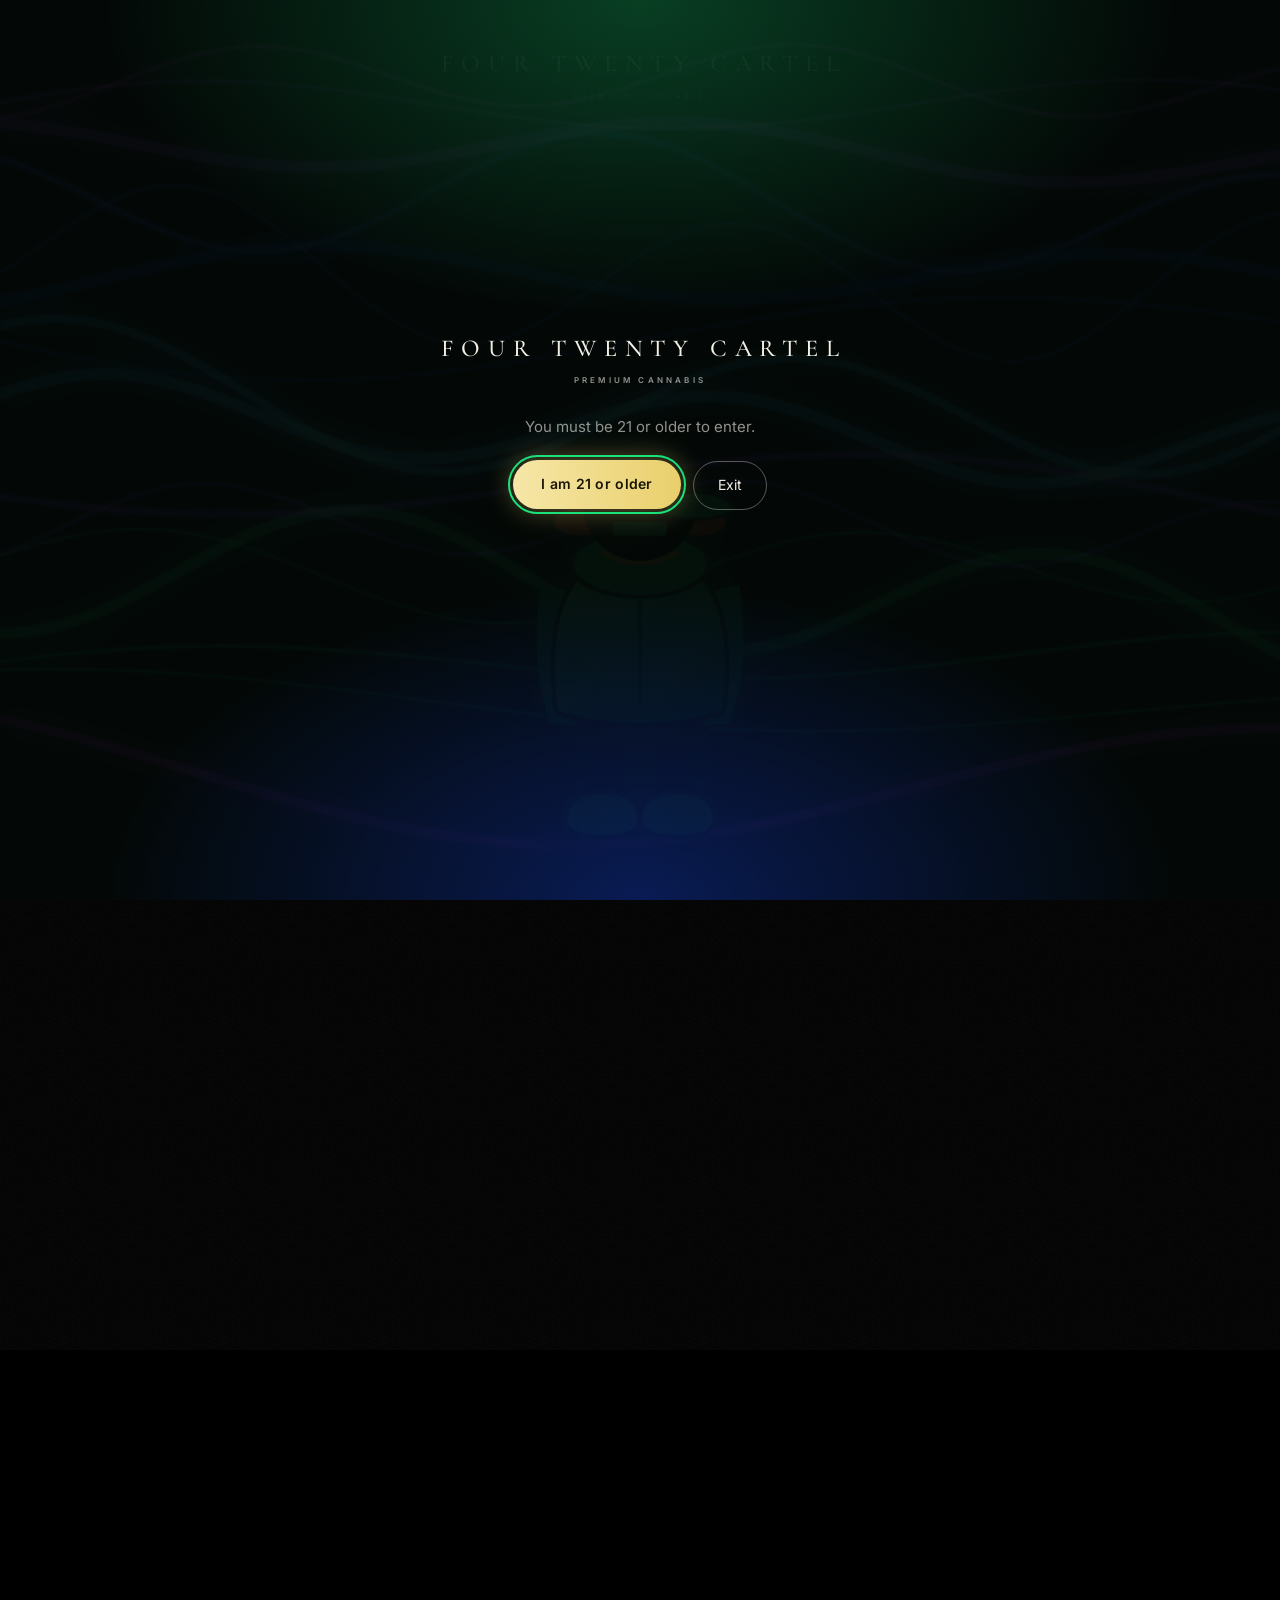
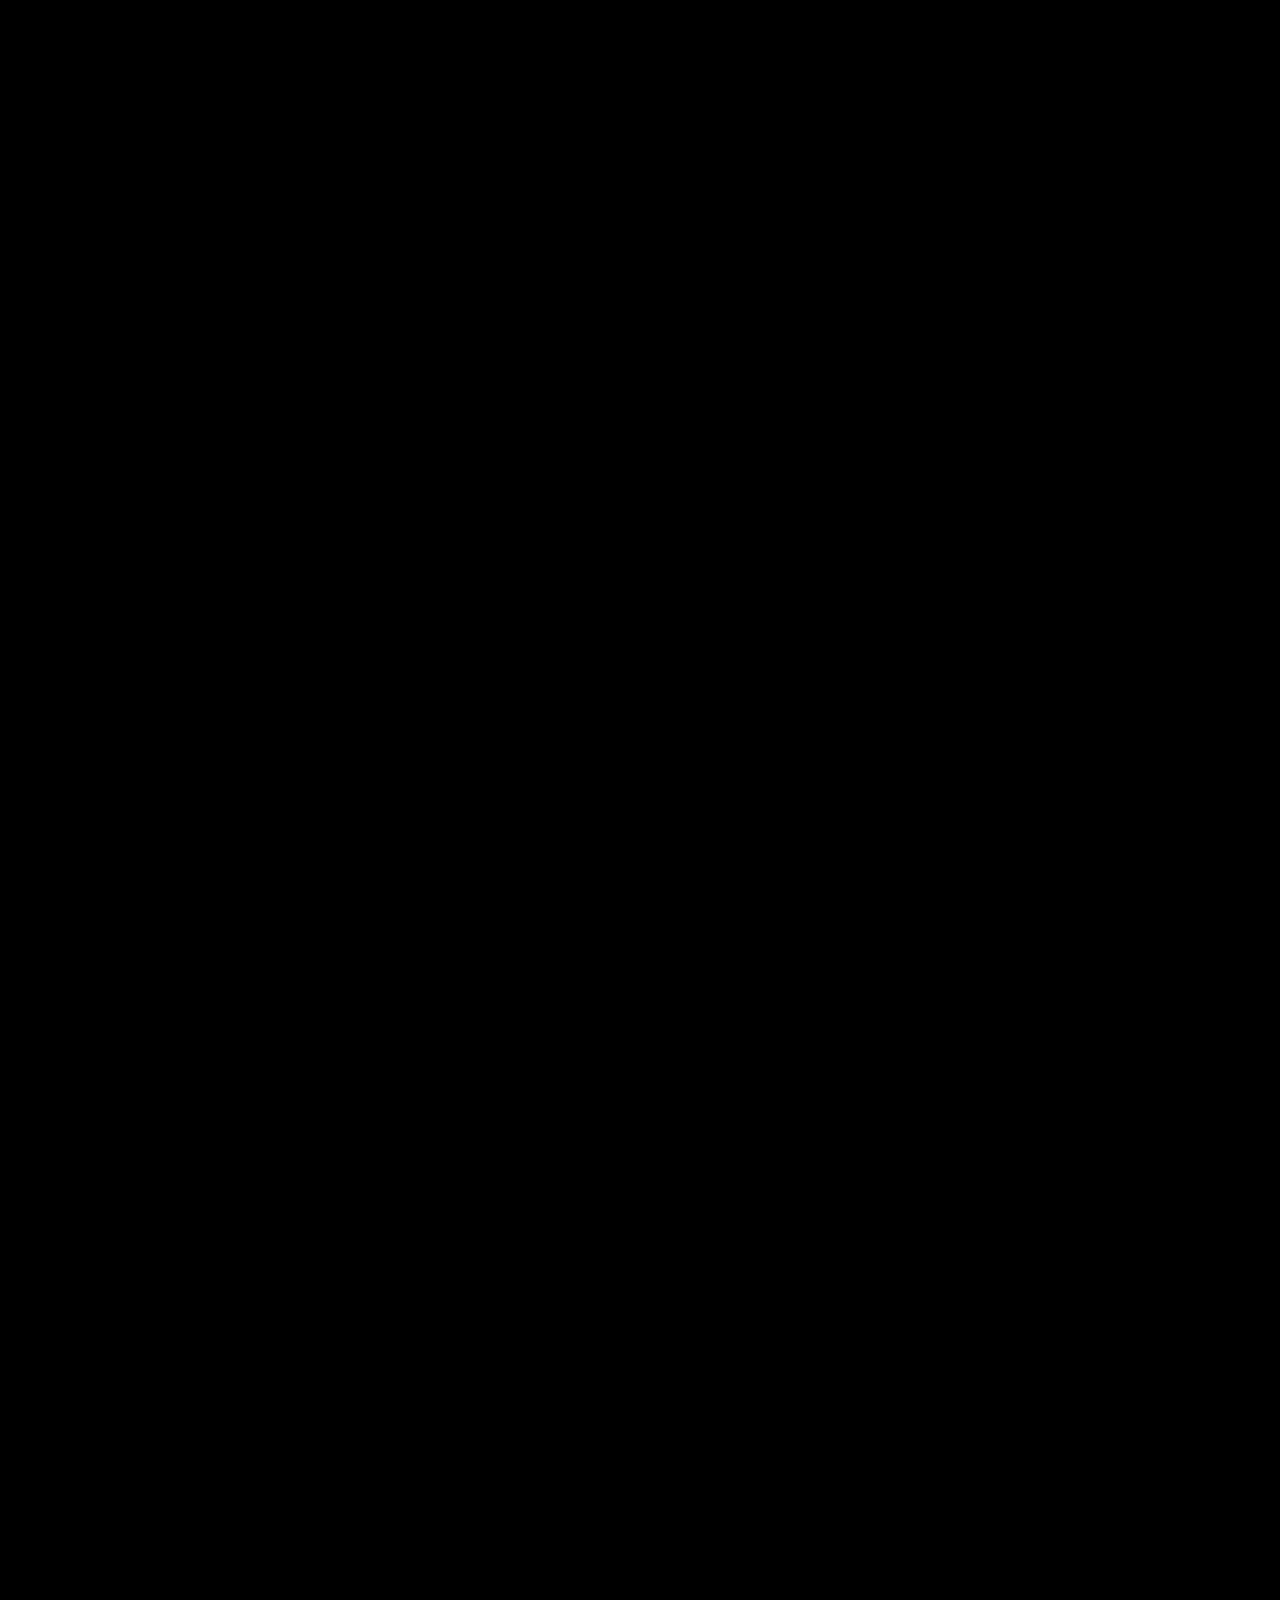
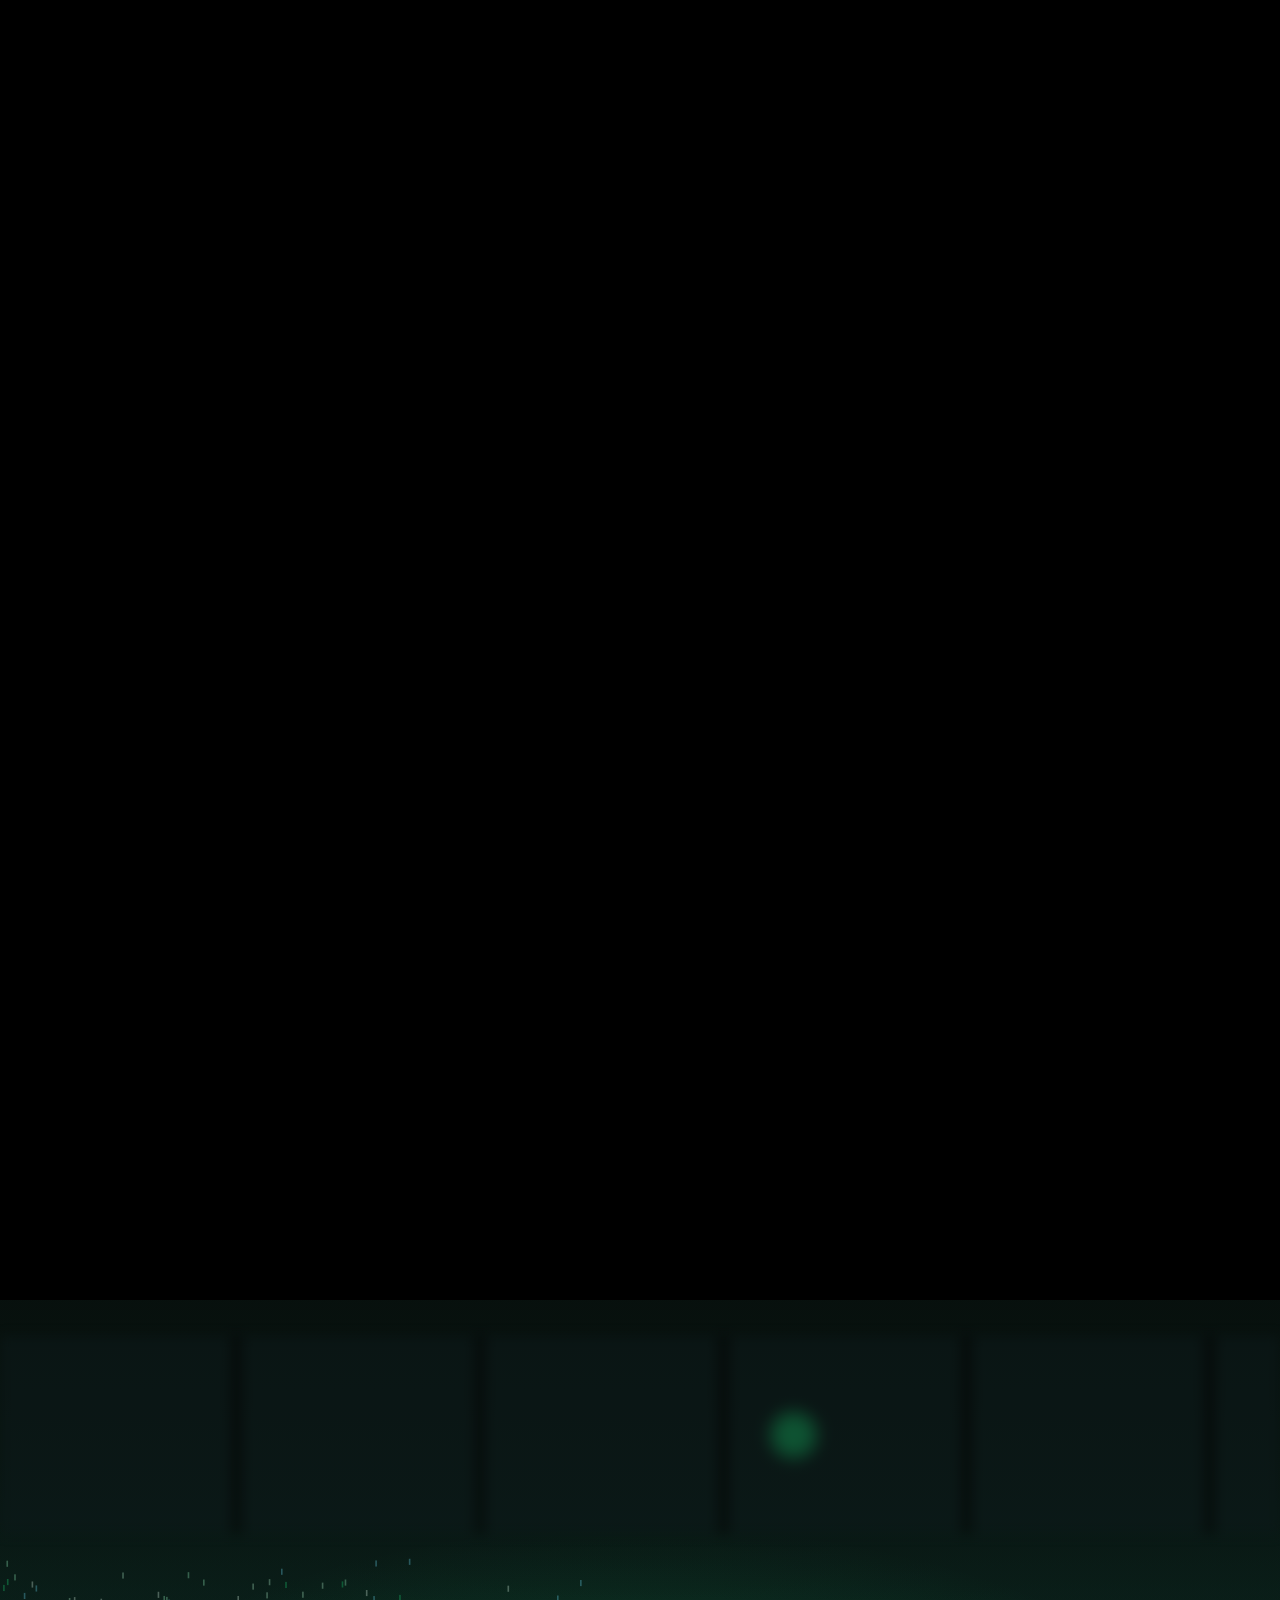
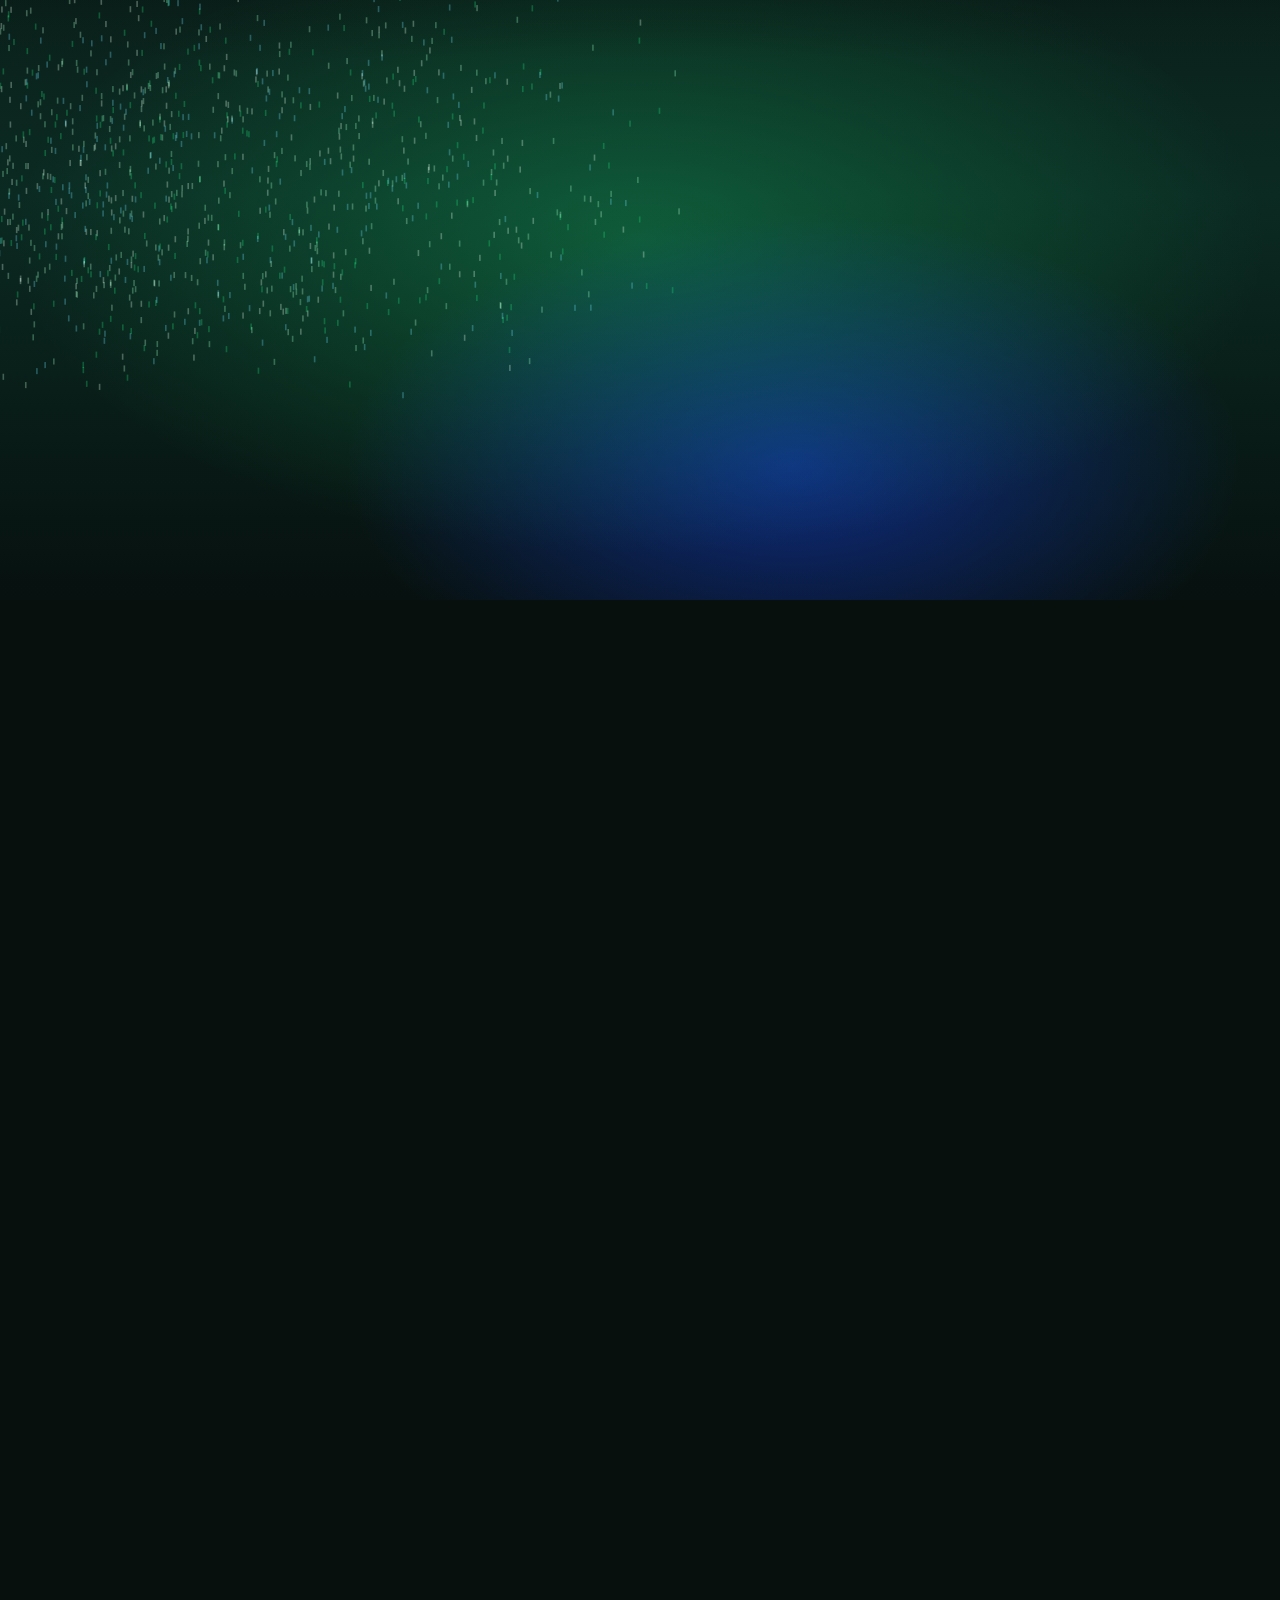
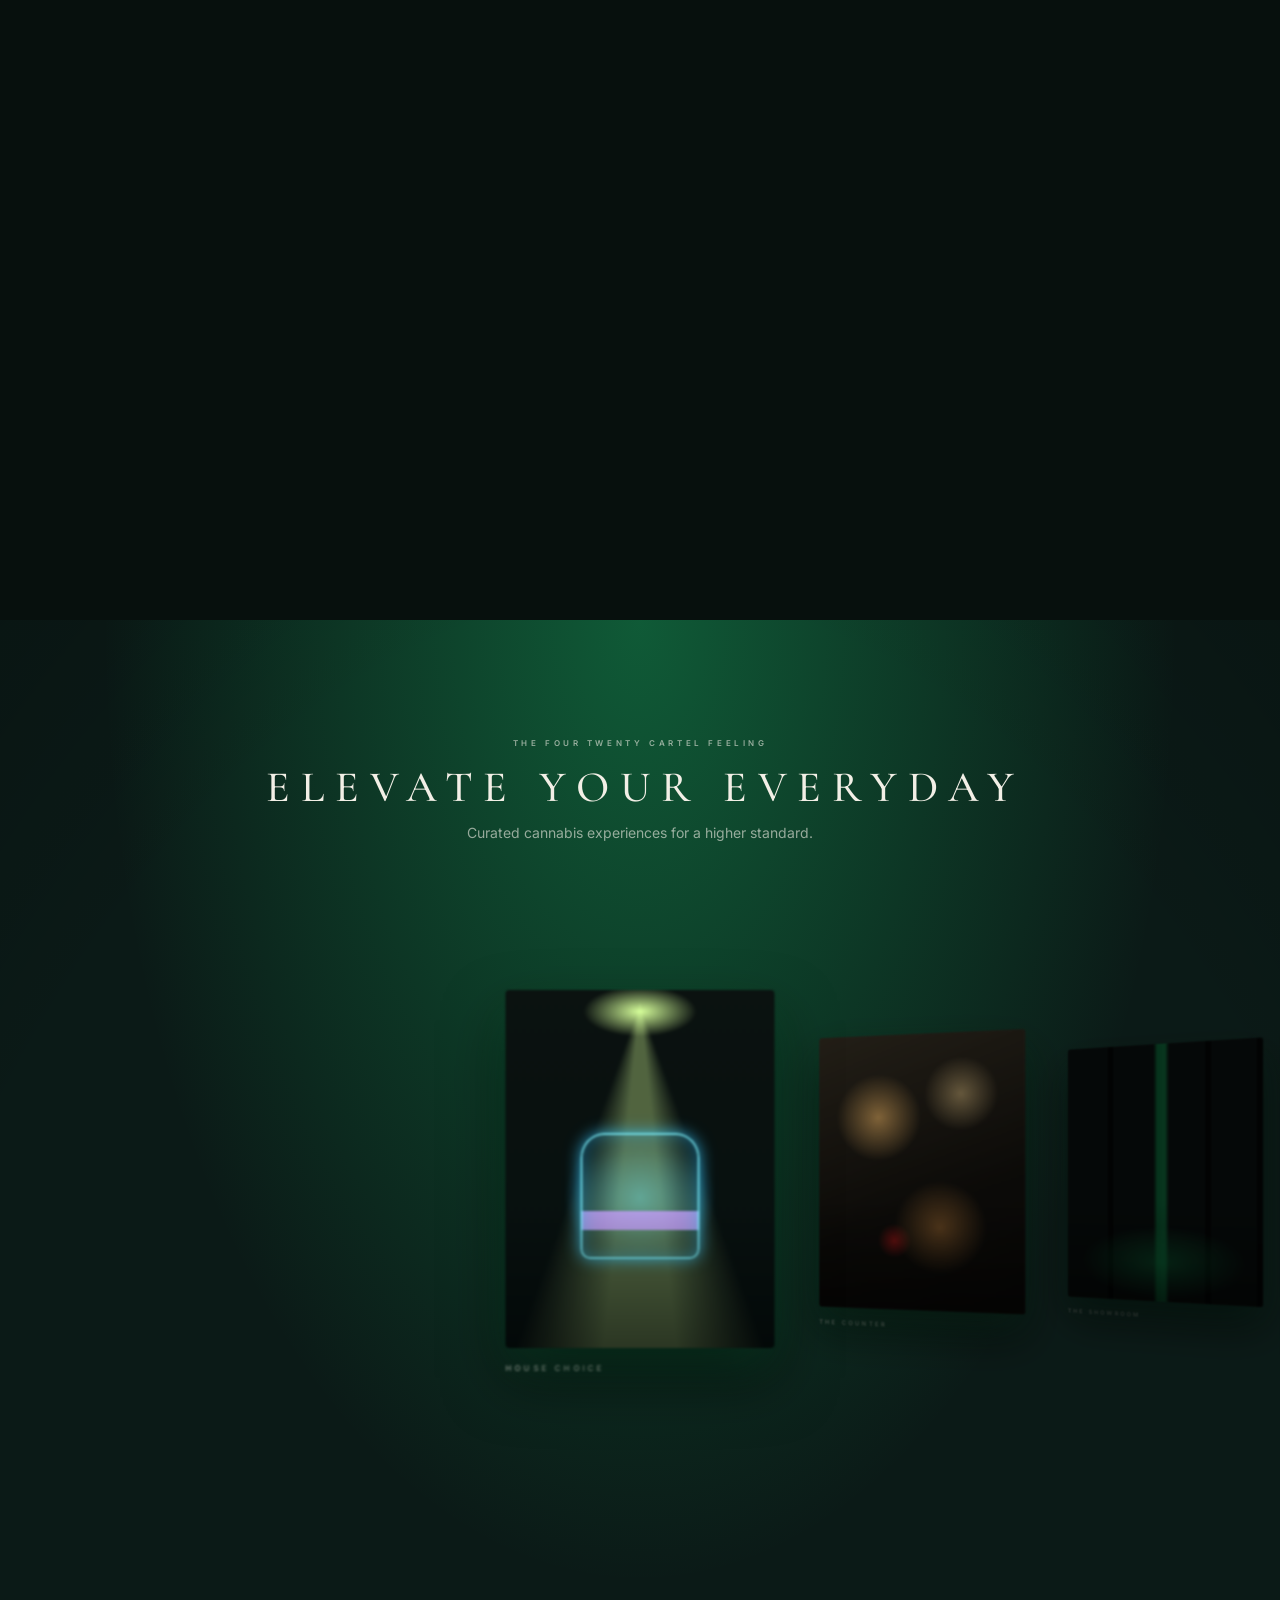
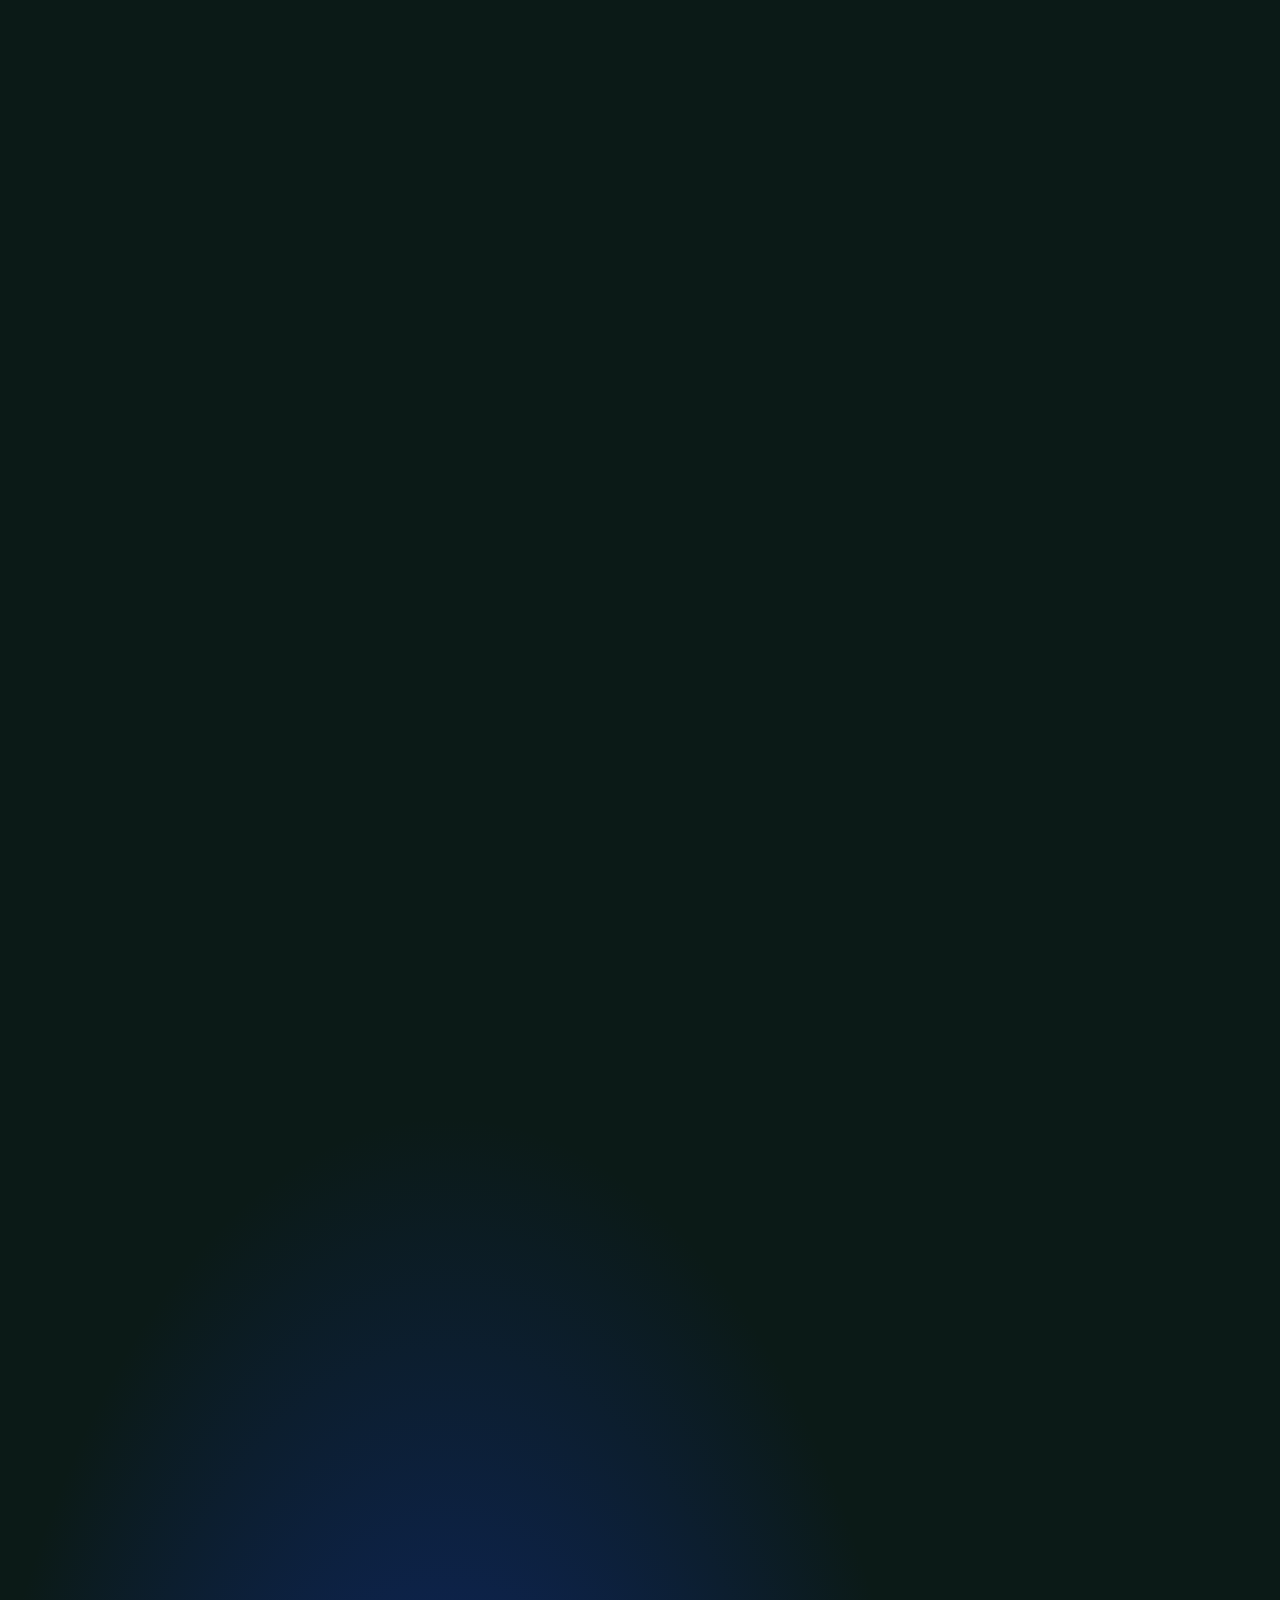
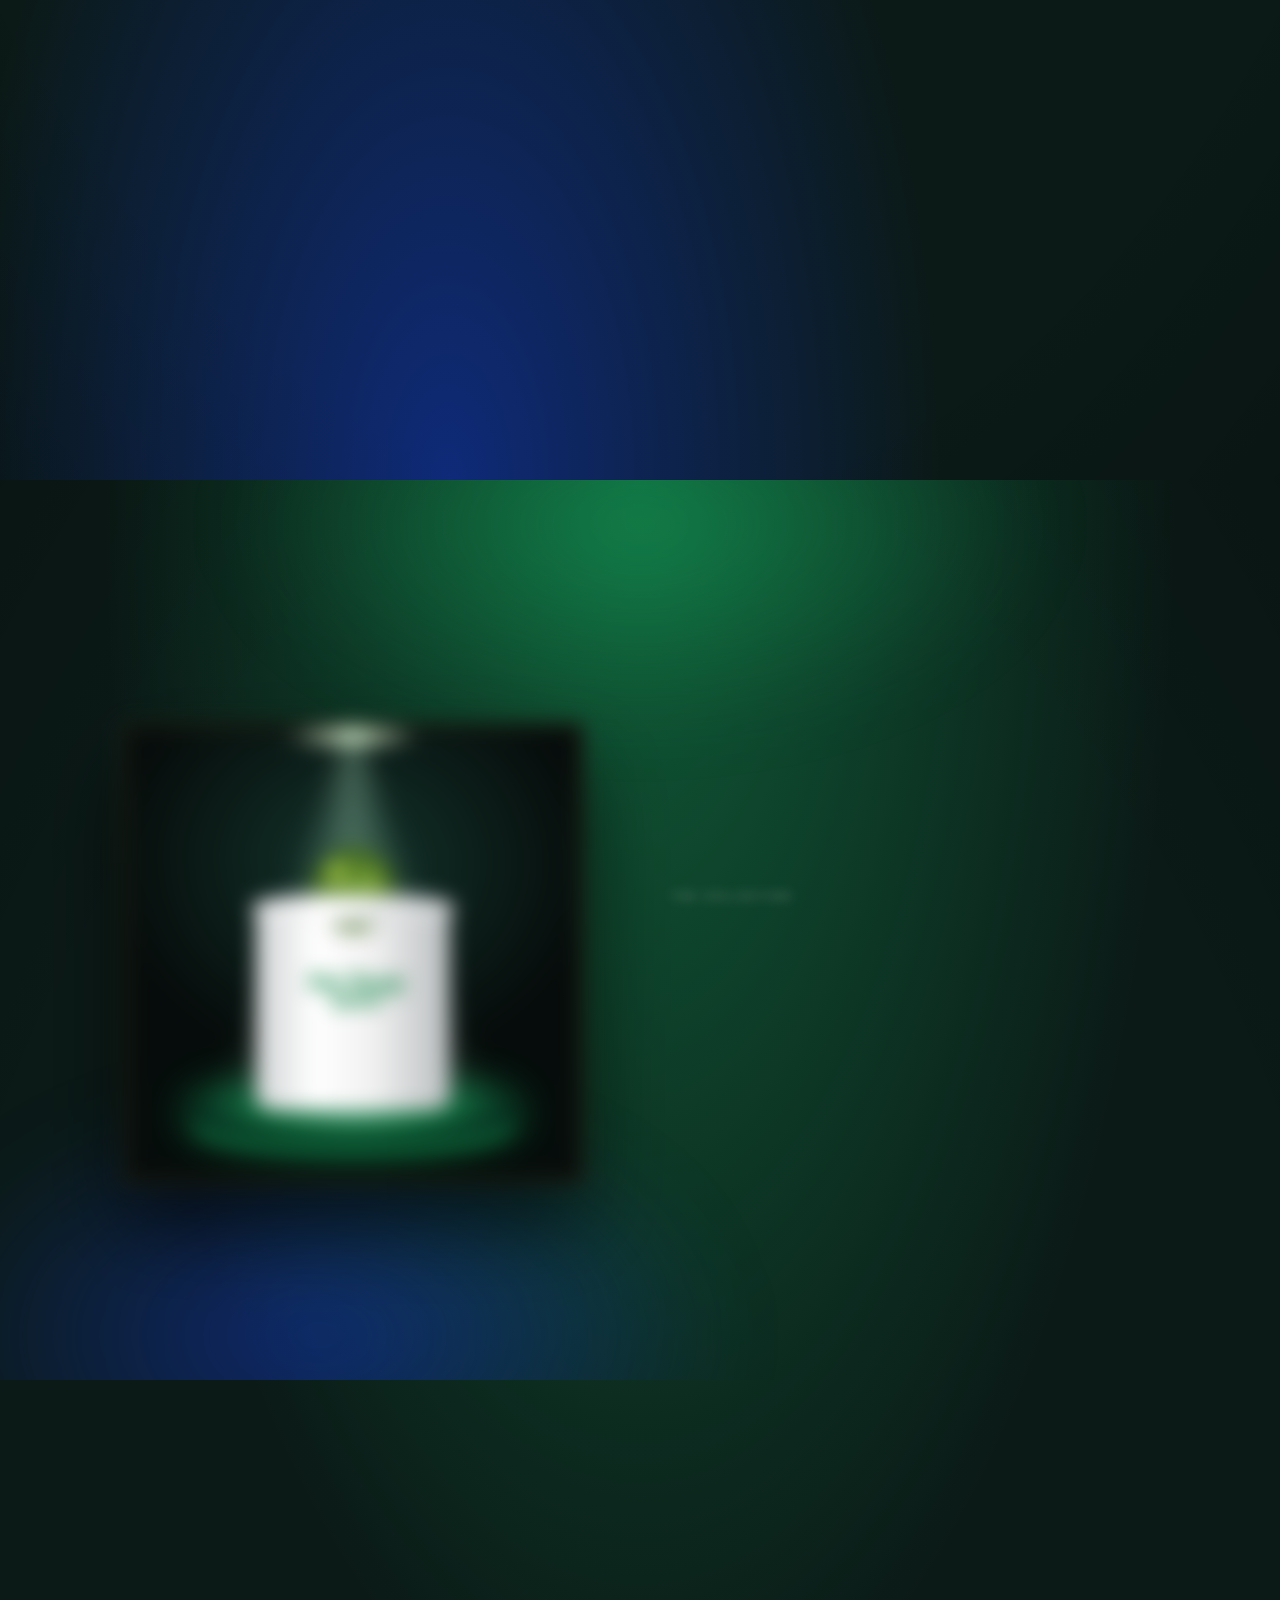
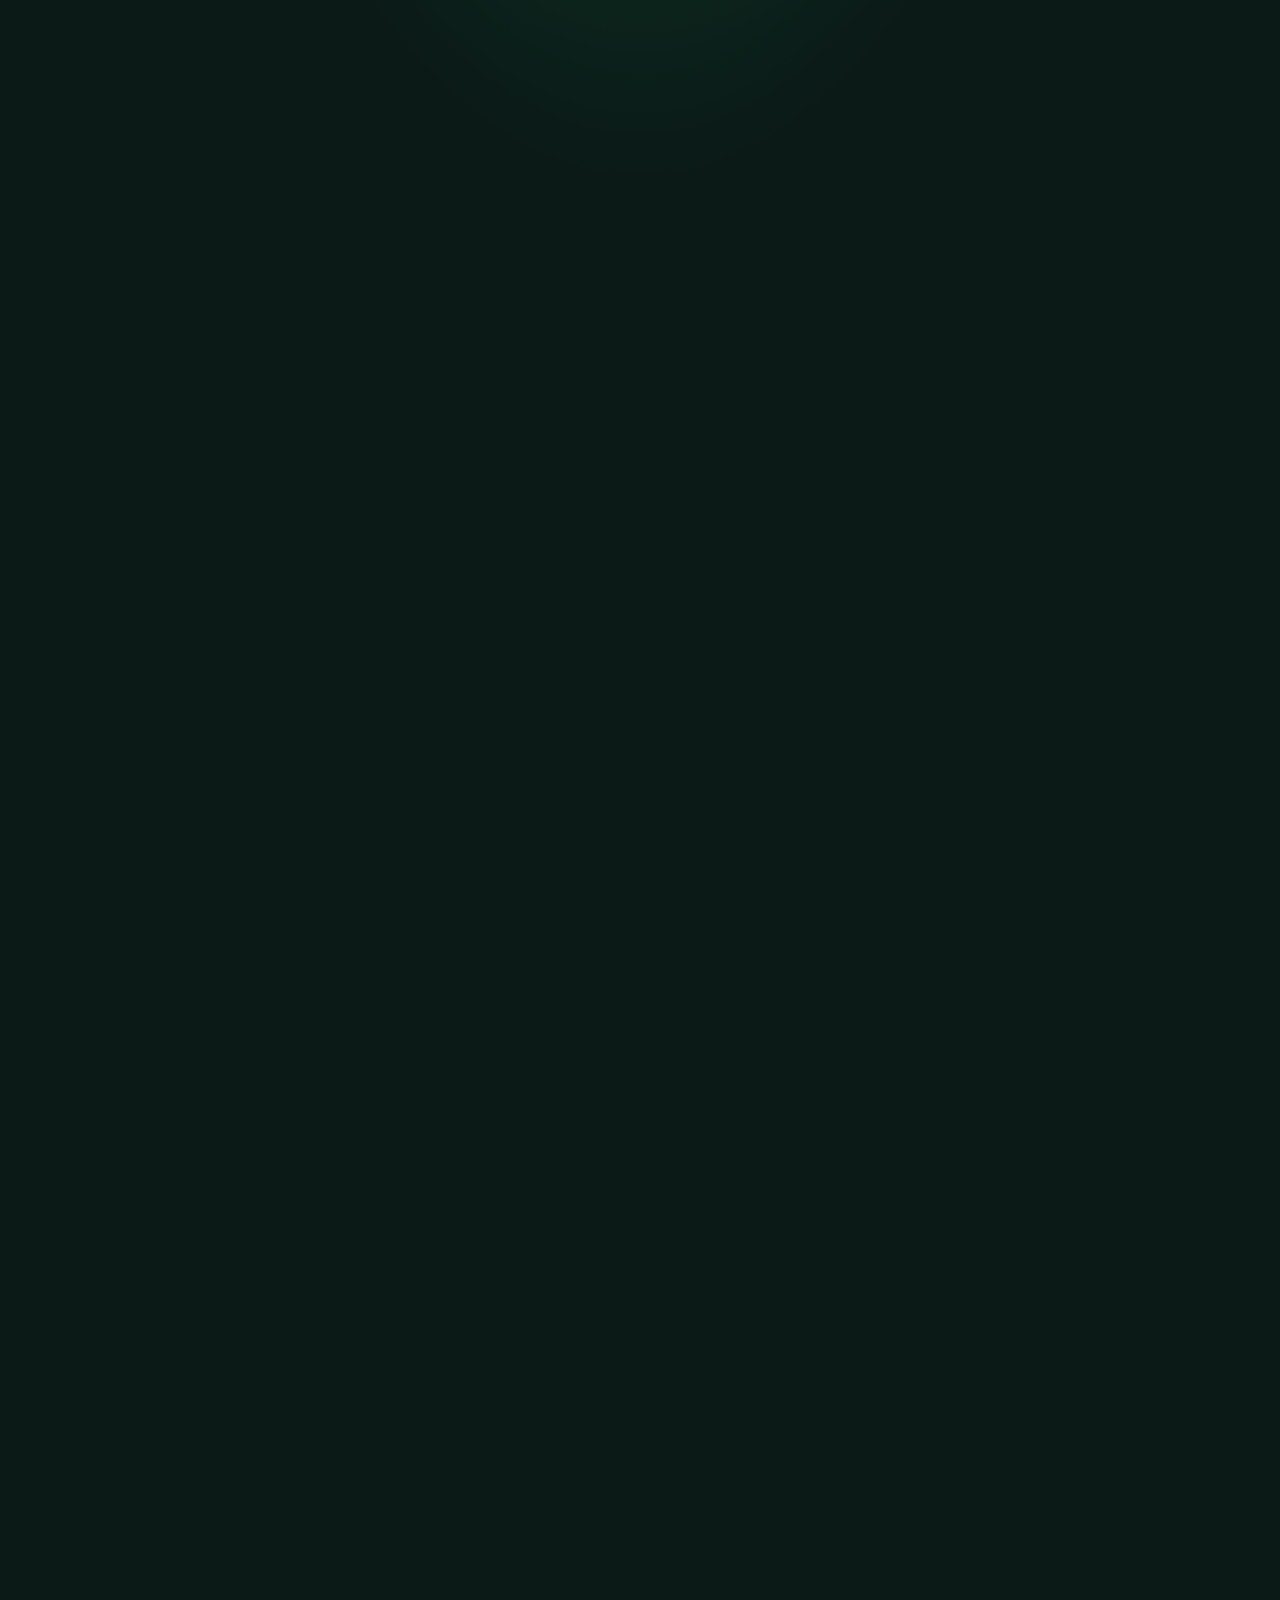
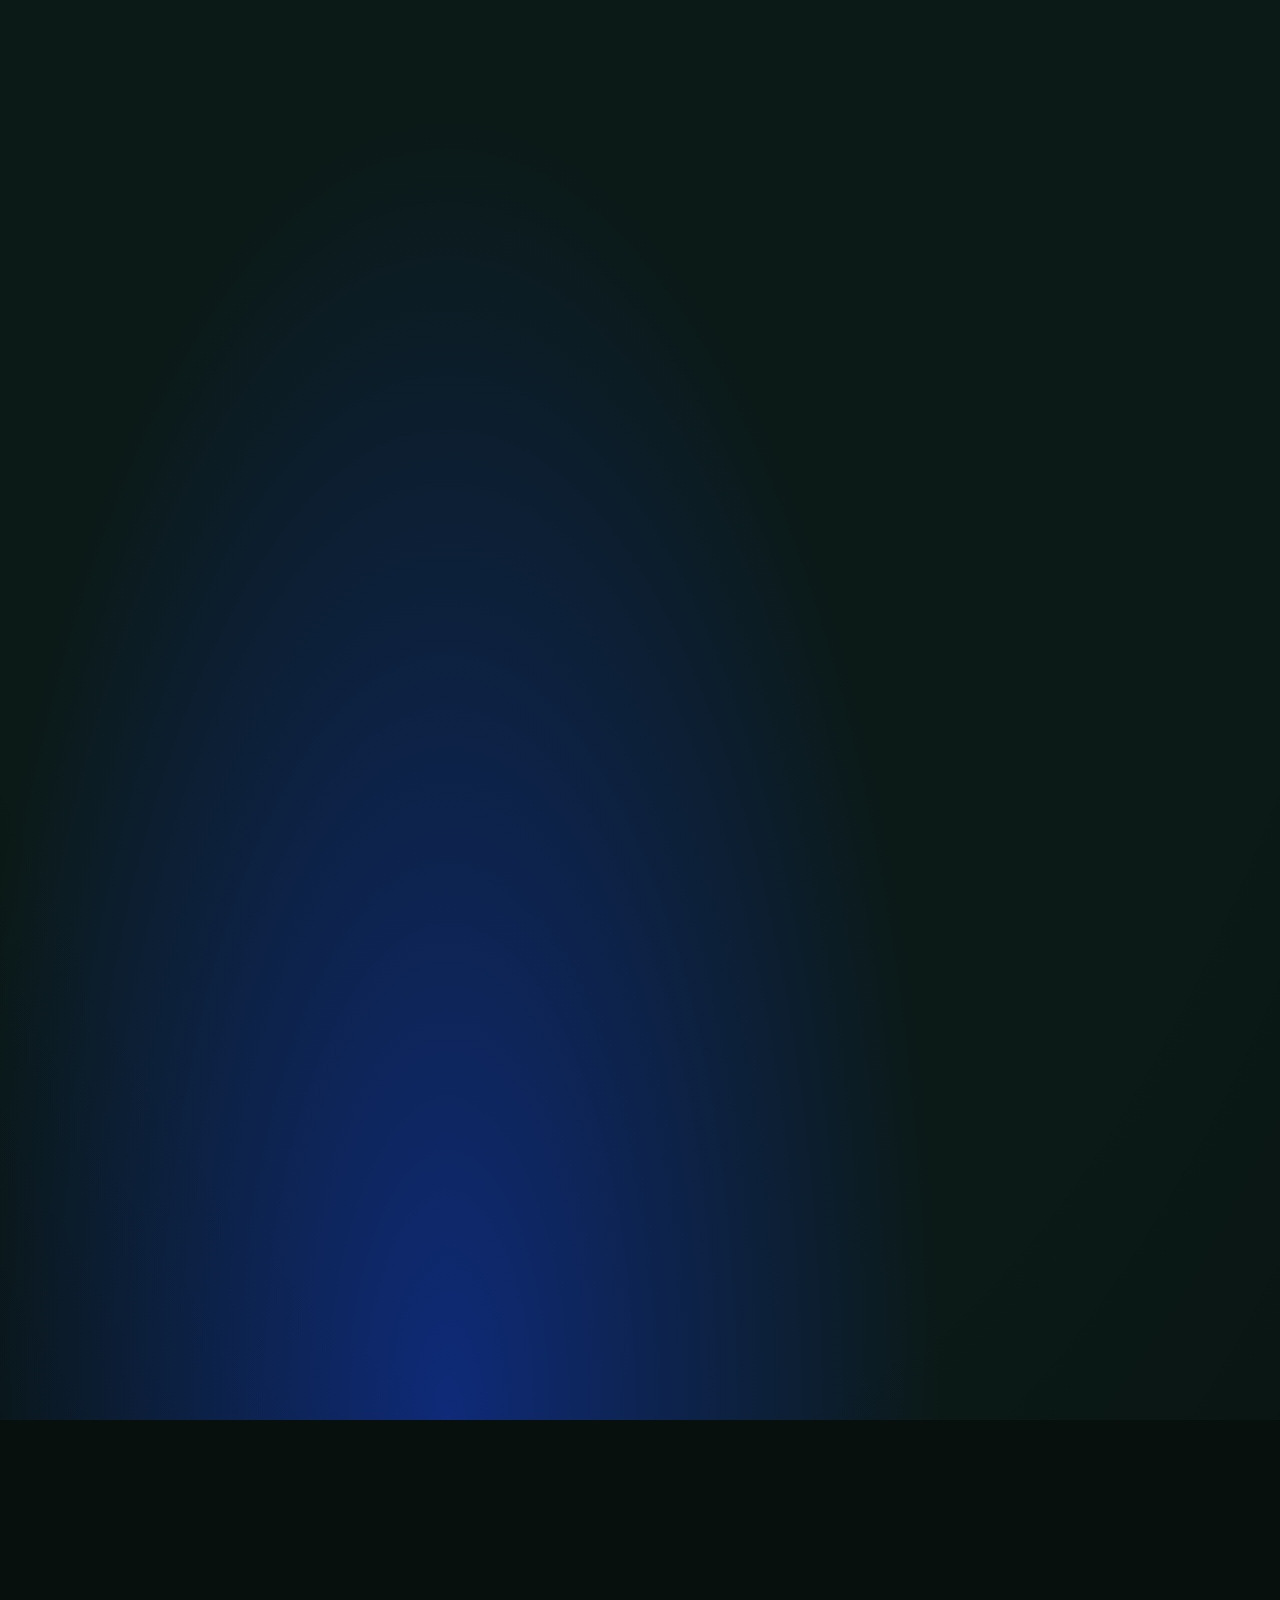
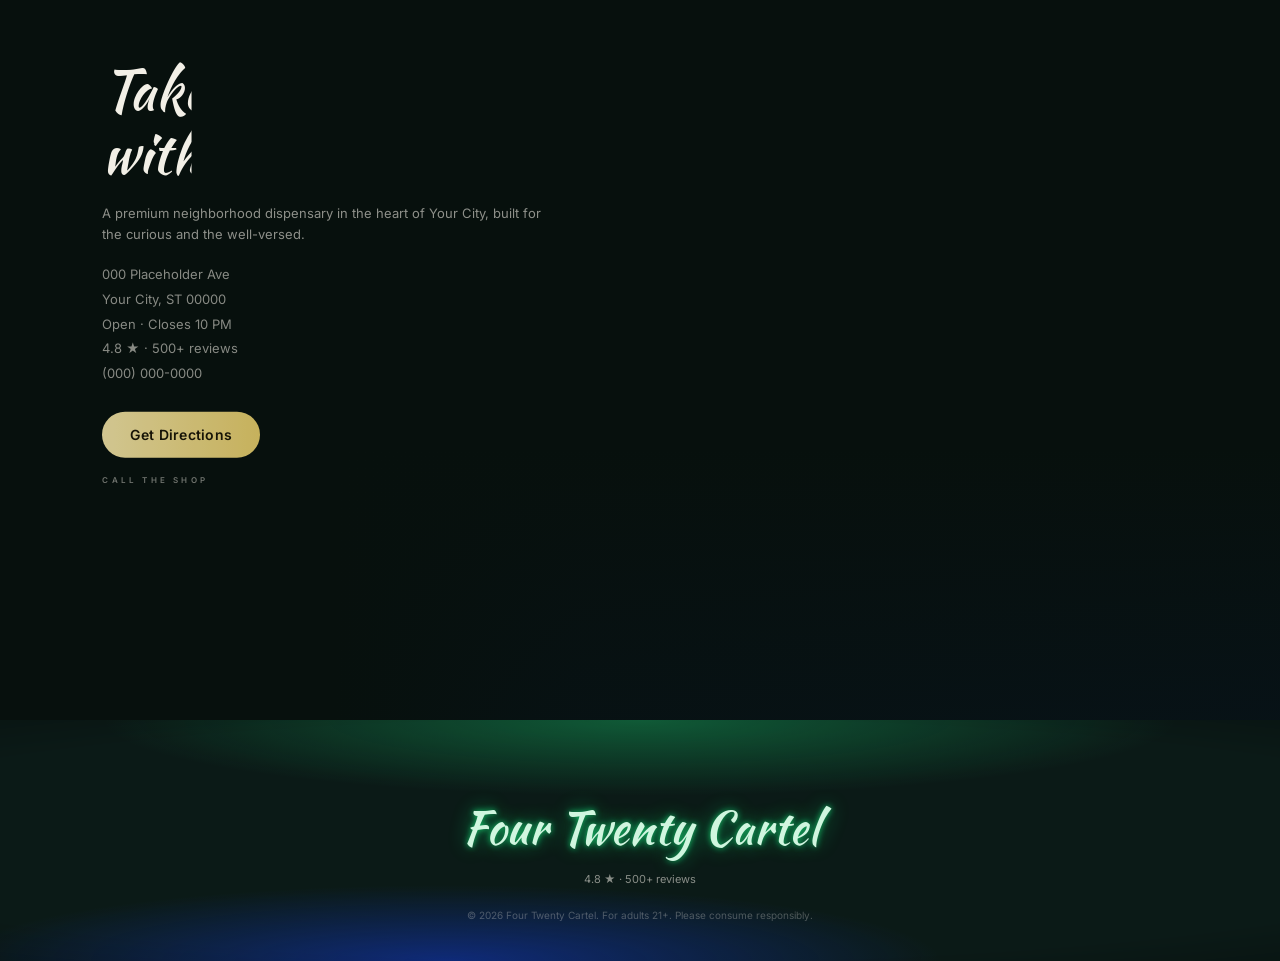
==== four-twenty-cartel/index.html @ 89bd8500 "Rename site to Four Twenty Cartel and fit longer brand name Co-Authored-By: Claude Opus 5.5 <noreply" ====
<!doctype html>
<html lang="en">
<head>
<meta charset="utf-8">
<meta name="viewport" content="width=device-width, initial-scale=1">
<title>Four Twenty Cartel — Premium Cannabis</title>
<meta name="description" content="Four Twenty Cartel — a premium neighborhood cannabis dispensary.">
<link rel="preconnect" href="https://fonts.googleapis.com">
<link rel="preconnect" href="https://fonts.gstatic.com" crossorigin>
<link href="https://fonts.googleapis.com/css2?family=Archivo+Black&family=Cormorant+Garamond:wght@500;600&family=Inter:wght@400;500;600&family=Kaushan+Script&display=swap" rel="stylesheet">
<link rel="stylesheet" href="style.css">
</head>
<body>

<!-- Reusable SVG symbols -->
<svg width="0" height="0" style="position:absolute" aria-hidden="true">
  <symbol id="leaf" viewBox="-60 -64 120 80">
    <g fill="none" stroke="currentColor" stroke-width="3" stroke-linejoin="round">
      <ellipse cx="0" cy="-15" rx="4.2" ry="15" transform="rotate(-78)"/>
      <ellipse cx="0" cy="-20" rx="5.6" ry="20" transform="rotate(-52)"/>
      <ellipse cx="0" cy="-24" rx="6.6" ry="24" transform="rotate(-26)"/>
      <ellipse cx="0" cy="-29" rx="7.4" ry="29"/>
      <ellipse cx="0" cy="-24" rx="6.6" ry="24" transform="rotate(26)"/>
      <ellipse cx="0" cy="-20" rx="5.6" ry="20" transform="rotate(52)"/>
      <ellipse cx="0" cy="-15" rx="4.2" ry="15" transform="rotate(78)"/>
      <path d="M0 0 L0 14"/>
    </g>
  </symbol>
</svg>

<div class="grain" aria-hidden="true"></div>

<!-- ============ AGE GATE ============ -->
<div class="agegate" id="agegate" role="dialog" aria-modal="true" aria-labelledby="ageTitle">
  <div class="agegate-card">
    <div class="wm" id="ageTitle">FOUR TWENTY CARTEL</div>
    <div class="tag">PREMIUM CANNABIS</div>
    <p>You must be 21 or older to enter.</p>
    <div class="agegate-actions">
      <button class="pill" id="ageYes">I am 21 or older</button>
      <button class="ghost" id="ageNo">Exit</button>
    </div>
    <p class="agegate-msg" id="ageMsg" aria-live="polite"></p>
  </div>
</div>

<!-- ============ TOP BAR (appears after hero) ============ -->
<nav class="topbar" id="topbar" aria-label="Main">
  <a href="#top" class="wm small">FOUR TWENTY CARTEL</a>
  <div class="topbar-links">
    <a href="#collection">Menu</a>
    <a href="#visit">Visit</a>
    <a href="tel:0000000000">Call</a>
  </div>
</nav>

<main id="top">

<!-- ============ 1. HERO ============ -->
<section class="hero" id="hero" aria-label="Four Twenty Cartel">
  <div class="sticky">
    <div class="scene" id="scene">

      <!-- Street scene (revealed through the portal). Drop assets/storefront.jpg to replace the illustrated storefront. -->
      <div class="street" id="street" data-img="assets/storefront.jpg">
        <div class="sky"></div>
        <div class="trees"><span></span><span></span><span></span><span></span></div>
        <div class="building">
          <div class="awning"></div>
          <div class="fascia">
            <div class="sign">Four Twenty Cartel</div>
            <div class="addr">000 PLACEHOLDER AVE, YOUR CITY</div>
          </div>
          <div class="storefront">
            <div class="win">
              <span class="neon-script">420<br>Cartel</span>
              <svg class="neon-leaf"><use href="#leaf"/></svg>
            </div>
            <div class="door"><span></span></div>
            <div class="win">
              <span class="neon-script">420<br>Cartel</span>
              <svg class="neon-leaf"><use href="#leaf"/></svg>
            </div>
          </div>
        </div>
        <div class="sidewalk"></div>
        <div class="car car-l"></div>
        <div class="car car-r"></div>
        <div class="dusk" id="dusk"></div>
      </div>

      <canvas id="aurora" aria-hidden="true"></canvas>

      <!-- Mascot. Drop assets/mascot.png (transparent) to replace the illustrated stand-in. -->
      <div class="mascot" id="mascot">
        <div class="mascot-art" data-img="assets/mascot.png">
          <svg class="mascot-svg" viewBox="0 0 200 300" aria-hidden="true">
            <defs>
              <linearGradient id="hood" x1="0" y1="0" x2="1" y2="1">
                <stop offset="0" stop-color="#3dff96"/><stop offset="1" stop-color="#0c9a4e"/>
              </linearGradient>
              <radialGradient id="cap" cx=".35" cy=".3" r=".8">
                <stop offset="0" stop-color="#3a3a3a"/><stop offset="1" stop-color="#050505"/>
              </radialGradient>
            </defs>
            <ellipse cx="100" cy="292" rx="70" ry="7" fill="#000" opacity=".45"/>
            <rect x="64" y="212" width="26" height="62" rx="8" fill="#141414"/>
            <rect x="110" y="212" width="26" height="62" rx="8" fill="#141414"/>
            <path d="M50 276 q0-18 26-18 q24 0 24 18 q0 12-25 12 q-25 0-25-12z" fill="#19e27a" stroke="#06331c" stroke-width="3"/>
            <path d="M100 276 q0-18 26-18 q24 0 24 18 q0 12-25 12 q-25 0-25-12z" fill="#19e27a" stroke="#06331c" stroke-width="3"/>
            <rect x="54" y="190" width="92" height="40" rx="12" fill="#1a1a1a"/>
            <path d="M34 120 q-8 50 6 92 l18 2 q-6-40 2-88z" fill="#11b862"/>
            <path d="M166 120 q8 50-6 92 l-18 2 q6-40-2-88z" fill="#11b862"/>
            <path d="M44 205 Q34 125 72 104 L128 104 Q166 125 156 205 Q100 222 44 205Z" fill="url(#hood)" stroke="#06331c" stroke-width="3"/>
            <path d="M100 118 L100 200" stroke="#0a7a3e" stroke-width="3"/>
            <ellipse cx="100" cy="106" rx="46" ry="22" fill="#14c46a" stroke="#06331c" stroke-width="3"/>
            <path d="M74 98 q26 14 52 0" fill="none" stroke="#f3c64a" stroke-width="4"/>
            <ellipse cx="60" cy="78" rx="17" ry="9" fill="#ff5a1f"/>
            <ellipse cx="140" cy="78" rx="17" ry="9" fill="#ff5a1f"/>
            <circle cx="100" cy="66" r="38" fill="url(#cap)"/>
            <path d="M120 60 q34-6 44 10 q-20 10-48 4z" fill="#19e27a" stroke="#06331c" stroke-width="2"/>
            <rect x="82" y="78" width="36" height="9" rx="2" fill="#19e27a"/>
            <circle cx="100" cy="30" r="4" fill="#2a2a2a"/>
          </svg>
        </div>
        <div class="smoke" id="smoke" aria-hidden="true"><i></i><i></i><i></i><i></i><i></i><i></i></div>
      </div>
    </div>

    <div class="hero-wordmark" id="heroWordmark">
      <div class="wm">FOUR TWENTY CARTEL</div>
      <div class="tag">PREMIUM CANNABIS</div>
    </div>
    <div class="scroll-cue" id="scrollCue"><span>SCROLL</span><i></i></div>
    <div class="hero-fade" id="heroFade"></div>
  </div>
</section>

<!-- ============ 2. "YOU HIGH?" PARTICLES ============ -->
<section class="high" id="high" aria-label="You high?">
  <div class="sticky">
    <div class="high-bg"></div>
    <canvas id="particles" aria-hidden="true"></canvas>
    <h2 class="sr-only">You high?</h2>
  </div>
</section>

<!-- ============ 3. ELEVATE YOUR EVERYDAY ============ -->
<section class="elevate glow-bg" id="elevate" aria-labelledby="elevateTitle">
  <div class="sticky">
    <header class="elevate-head">
      <div class="eyebrow">THE FOUR TWENTY CARTEL FEELING</div>
      <h2 class="serif-title" id="elevateTitle">ELEVATE YOUR EVERYDAY</h2>
      <p class="sub">Curated cannabis experiences for a higher standard.</p>
    </header>
    <div class="cover-stage">
      <div class="track" id="track">
        <figure class="card"><div class="card-img art-1" data-img="assets/gallery/01.jpg"></div><figcaption>HOUSE CHOICE</figcaption></figure>
        <figure class="card"><div class="card-img art-2" data-img="assets/gallery/02.jpg"></div><figcaption>THE COUNTER</figcaption></figure>
        <figure class="card"><div class="card-img art-3" data-img="assets/gallery/03.jpg"></div><figcaption>THE SHOWROOM</figcaption></figure>
        <figure class="card"><div class="card-img art-4" data-img="assets/gallery/04.jpg"></div><figcaption>GLASS GALLERY</figcaption></figure>
        <figure class="card"><div class="card-img art-5" data-img="assets/gallery/05.jpg"></div><figcaption>THE ROOM</figcaption></figure>
      </div>
    </div>
  </div>
</section>

<!-- ============ 4. THE COLLECTION ============ -->
<section class="collection glow-bg" id="collection" aria-label="The collection">
  <div class="sticky">
    <div class="glow glow-a"></div>
    <div class="glow glow-b"></div>

    <article class="show">
      <div class="media">
        <div class="frame" data-img="assets/products/01.jpg">
          <div class="spot"></div>
          <div class="product jar"><div class="bud"></div><div class="lid"></div><div class="label">Four Twenty<br>Cartel</div></div>
          <div class="pedestal"></div>
        </div>
      </div>
      <div class="copy">
        <div class="eyebrow">THE COLLECTION</div>
        <h3>Flower, elevated</h3>
        <p>Kept under glass. Presented like it matters — because it does.</p>
      </div>
    </article>

    <article class="show alt">
      <div class="media">
        <div class="frame violet" data-img="assets/products/02.jpg">
          <div class="spot"></div>
          <div class="product bag"><div class="seal"></div><div class="label">Plum<br>Velvet</div><div class="fruit"></div></div>
          <div class="pedestal"></div>
        </div>
      </div>
      <div class="copy">
        <div class="eyebrow">THE SIGNATURE COLLECTION</div>
        <h3>Plum Velvet</h3>
        <p>A quiet moment on emerald glass.</p>
      </div>
    </article>

    <article class="show">
      <div class="media">
        <div class="frame" data-img="assets/products/03.jpg">
          <div class="spot"></div>
          <div class="product box"><div class="label">Midnight<br>Sherbet</div><div class="holo"></div></div>
          <div class="pedestal"></div>
        </div>
      </div>
      <div class="copy">
        <div class="eyebrow">HOUSE FAVORITE</div>
        <h3>Midnight Sherbet</h3>
        <p>Cool, slow and smooth — the after-hours pick.</p>
      </div>
    </article>
  </div>
</section>

<!-- ============ 5. VISIT ============ -->
<section class="visit" id="visit" aria-labelledby="visitTitle">
  <div class="visit-bg" data-img="assets/interior.jpg"></div>
  <div class="visit-shade"></div>
  <div class="visit-copy">
    <h2 id="visitTitle">Take the feeling<br>with you.</h2>
    <p class="reveal">A premium neighborhood dispensary in the heart of Your City, built for the curious and the well-versed.</p>
    <ul class="info reveal">
      <li>000 Placeholder Ave</li>
      <li>Your City, ST 00000</li>
      <li>Open · Closes 10 PM</li>
      <li>4.8 ★ · 500+ reviews</li>
      <li><a href="tel:0000000000">(000) 000-0000</a></li>
    </ul>
    <a class="pill reveal" href="https://maps.google.com/?q=000+Placeholder+Ave" target="_blank" rel="noopener">Get Directions</a>
    <a class="tiny-link reveal" href="tel:0000000000">CALL THE SHOP</a>
  </div>
</section>

</main>

<footer class="foot glow-bg">
  <div class="foot-mark">Four Twenty Cartel</div>
  <div class="foot-line">4.8 ★ · 500+ reviews</div>
  <div class="foot-copy">© <span id="year"></span> Four Twenty Cartel. For adults 21+. Please consume responsibly.</div>
</footer>

<script src="vendor/gsap.min.js"></script>
<script src="vendor/ScrollTrigger.min.js"></script>
<script src="vendor/lenis.min.js"></script>
<script src="main.js"></script>
</body>
</html>
---- four-twenty-cartel/style.css ----
/* =========================================================
   FOUR TWENTY CARTEL — style.css
   ========================================================= */
:root{
  --bg:#07100d;
  --bg-2:#0b1a17;
  --emerald:#19e27a;
  --emerald-deep:#0a5a3c;
  --electric-blue:#1238c9;
  --blue-glow:#0b2a8a;
  --violet:#8b2cff;
  --magenta:#e23cff;
  --cream:#f2efe6;
  --muted:rgba(242,239,230,.6);
  --gold-pill:linear-gradient(90deg,#f6e7a8,#e9cf6b);

  --serif:'Cormorant Garamond','Cinzel',Georgia,serif;
  --sans:'Inter',system-ui,-apple-system,Segoe UI,Roboto,sans-serif;
  --heavy:'Archivo Black','Inter',Impact,sans-serif;
  --script:'Kaushan Script','Yellowtail','Brush Script MT',cursive;
}

*{box-sizing:border-box;margin:0;padding:0}
html,body{overflow-x:clip}
html.lenis,html.lenis body{height:auto}
.lenis.lenis-smooth{scroll-behavior:auto !important}
html.locked,html.locked body{overflow:hidden}
body{
  background:var(--bg);
  color:var(--cream);
  font-family:var(--sans);
  font-size:15px;
  line-height:1.6;
  -webkit-font-smoothing:antialiased;
}
a{color:inherit;text-decoration:none}
button{font:inherit;cursor:pointer;border:0;background:none;color:inherit}
img{display:block;max-width:100%}
.sr-only{position:absolute;width:1px;height:1px;overflow:hidden;clip:rect(0 0 0 0);white-space:nowrap}

/* ---------- shared type ---------- */
.wm{
  font-family:var(--serif);font-weight:500;
  font-size:clamp(15px,1.9vw,26px);
  letter-spacing:.32em;text-indent:.32em;
  color:var(--cream);
}
.wm.small{font-size:12px;letter-spacing:.28em;text-indent:0}
.tag,.eyebrow{
  font-family:var(--sans);font-weight:600;
  font-size:10px;letter-spacing:.3em;
  color:var(--muted);text-transform:uppercase;
}
.tag{font-size:8px;letter-spacing:.4em;margin-top:6px}
.serif-title{
  font-family:var(--serif);font-weight:500;
  font-size:clamp(26px,3.4vw,46px);
  letter-spacing:.25em;text-indent:.25em;
  line-height:1.15;color:var(--cream);
}
.sub{color:var(--muted);font-size:14px}

.pill{
  display:inline-flex;align-items:center;justify-content:center;
  padding:12px 28px;border-radius:999px;
  background:var(--gold-pill);color:#1a1606;
  font-weight:600;font-size:14px;letter-spacing:.02em;
  box-shadow:0 0 0 rgba(233,207,107,0);
  transition:box-shadow .35s ease, transform .35s ease;
}
.pill:hover,.pill:focus-visible{box-shadow:0 0 28px rgba(233,207,107,.45);transform:translateY(-1px)}
.ghost{
  padding:12px 24px;border-radius:999px;
  border:1px solid rgba(242,239,230,.35);color:var(--cream);font-size:14px;
  transition:border-color .3s ease, background .3s ease;
}
.ghost:hover{border-color:var(--cream);background:rgba(242,239,230,.06)}
:focus-visible{outline:2px solid var(--emerald);outline-offset:3px}

/* ---------- section glow recipe ---------- */
.glow-bg{
  background:
    radial-gradient(ellipse 60% 45% at 50% 0%, rgba(25,226,122,.32), transparent 70%),
    radial-gradient(ellipse 55% 45% at 35% 100%, rgba(18,56,201,.55), transparent 70%),
    radial-gradient(ellipse 120% 90% at 50% 50%, transparent 55%, rgba(0,0,0,.55) 100%),
    var(--bg-2);
}

/* ---------- film grain ---------- */
.grain{
  position:fixed;inset:-50%;z-index:90;pointer-events:none;opacity:.06;
  background-image:url("data:image/svg+xml;utf8,<svg xmlns='http://www.w3.org/2000/svg' width='160' height='160'><filter id='n'><feTurbulence type='fractalNoise' baseFrequency='.9' numOctaves='3' stitchTiles='stitch'/></filter><rect width='100%' height='100%' filter='url(%23n)'/></svg>");
  animation:grain 1s steps(6) infinite;
}
@keyframes grain{
  0%{transform:translate(0,0)}20%{transform:translate(-3%,2%)}40%{transform:translate(2%,-3%)}
  60%{transform:translate(-2%,-1%)}80%{transform:translate(3%,3%)}100%{transform:translate(0,0)}
}

/* ---------- sticky scene helper ---------- */
.sticky{position:sticky;top:0;height:100vh;height:100svh;overflow:hidden}

/* =========================================================
   AGE GATE
   ========================================================= */
.agegate{
  position:fixed;inset:0;z-index:100;display:none;
  align-items:center;justify-content:center;padding:16px;
  background:
    radial-gradient(ellipse 60% 50% at 50% 0%, rgba(25,226,122,.25), transparent 70%),
    radial-gradient(ellipse 60% 50% at 50% 100%, rgba(18,56,201,.4), transparent 70%),
    rgba(4,9,7,.96);
}
.agegate.open{display:flex}
.agegate-card{text-align:center;max-width:420px}
.agegate-card p{color:var(--muted);margin:28px 0 22px}
.agegate-actions{display:flex;gap:12px;justify-content:center;flex-wrap:wrap}
.agegate-msg{min-height:1.6em;margin-top:18px !important;font-size:13px}

/* =========================================================
   TOP BAR
   ========================================================= */
.topbar{
  position:fixed;top:0;left:0;right:0;z-index:50;
  display:flex;align-items:center;justify-content:space-between;
  padding:18px clamp(16px,4vw,48px);
  background:linear-gradient(rgba(7,16,13,.85),rgba(7,16,13,0));
  opacity:0;transform:translateY(-12px);pointer-events:none;
  transition:opacity .6s ease, transform .6s ease;
}
.topbar.visible{opacity:1;transform:none;pointer-events:auto}
.topbar-links{display:flex;gap:clamp(14px,3vw,32px)}
.topbar-links a{font-size:10px;font-weight:600;letter-spacing:.3em;text-transform:uppercase;color:var(--muted);transition:color .3s}
.topbar-links a:hover{color:var(--cream)}

/* =========================================================
   1. HERO
   ========================================================= */
.hero{height:500vh;position:relative;background:#000}
.hero .sticky{background:#000;cursor:none}
.scene{position:absolute;inset:0;transform-origin:50% 62%;will-change:transform}

/* street */
.street{
  position:absolute;inset:0;overflow:hidden;
  clip-path:ellipse(0px 0px at 50% 50%);
  background-size:cover;background-position:center;
  --neon:.35;
}
.street.has-img>*:not(.dusk){display:none}
.sky{position:absolute;inset:0;background:linear-gradient(#2f7fe0 0%,#6fb2f2 30%,#bcdcf7 52%,#d9e3ea 64%)}
.sky::before,.sky::after{ /* soft clouds */
  content:"";position:absolute;border-radius:50%;filter:blur(18px);background:rgba(255,255,255,.75);
}
.sky::before{width:34vw;height:7vw;top:6%;left:46%}
.sky::after{width:22vw;height:5vw;top:13%;left:70%;opacity:.7}
.trees span{position:absolute;border-radius:50%;filter:blur(3px);
  background:radial-gradient(circle at 40% 35%,#4f7d2c,#203c12 70%)}
.trees span:nth-child(1){width:30vw;height:30vw;left:-8vw;top:6%}
.trees span:nth-child(2){width:20vw;height:22vw;left:12vw;top:2%}
.trees span:nth-child(3){width:18vw;height:18vw;right:-4vw;top:4%;background:radial-gradient(circle at 40% 35%,#5b8a33,#1f3a12 70%)}
.trees span:nth-child(4){width:12vw;height:12vw;right:12vw;top:10%;opacity:.8}

.building{position:absolute;left:6%;right:6%;top:24%;bottom:17%}
.awning{position:absolute;left:-4%;right:-4%;top:0;height:16%;
  background:linear-gradient(#f1eee8,#cfcac1);box-shadow:0 6px 10px rgba(0,0,0,.25)}
.awning::after{content:"";position:absolute;left:30%;top:20%;width:3%;height:100%;background:#2a2a2a}
.fascia{position:absolute;left:0;right:0;top:16%;height:26%;background:linear-gradient(#141518,#0b0c0e);
  display:flex;flex-direction:column;align-items:center;justify-content:center}
.sign{
  position:relative;z-index:3;
  font-family:var(--script);font-size:clamp(26px,6vw,96px);line-height:1.15;white-space:nowrap;padding:0 .25em;
  background:linear-gradient(180deg,#ffffff 0%,#e7e9ef 45%,#a9afbd 55%,#f6f7fa 100%);
  -webkit-background-clip:text;background-clip:text;color:transparent;
  filter:drop-shadow(.04em .05em 0 #2b2f3a) drop-shadow(.06em .08em .08em rgba(0,0,0,.6));
  transform:rotate(-3deg);
}
.addr{position:relative;z-index:3;align-self:flex-end;margin-right:6%;margin-top:.3em;
  font-family:var(--sans);font-weight:600;font-size:clamp(7px,1vw,14px);letter-spacing:.04em;color:#e9ecf2;transform:scaleY(1.15)}
.storefront{position:absolute;left:0;right:0;top:42%;bottom:0;display:grid;grid-template-columns:1fr .5fr 1fr;gap:1.5%;
  background:#0b0d0f;padding:1.2% 1.5% 0}
.win,.door{position:relative;
  background:
    linear-gradient(105deg,transparent 30%,rgba(255,255,255,.08) 38%,transparent 46%),
    linear-gradient(#1b2a2e,#0b1517 60%,#081011);
  border:2px solid #1d1f22}
.door span{position:absolute;inset:8% 14% 0;border:2px solid #2b2f33;background:linear-gradient(#112023,#060c0d)}
.door::after{content:"";position:absolute;right:20%;top:48%;width:4%;height:14%;background:#9aa3a8}
.neon-leaf{position:absolute;z-index:3;left:50%;top:56%;width:34%;height:auto;aspect-ratio:120/80;transform:translate(-50%,-50%);
  color:#7dffb7;
  filter:drop-shadow(0 0 2px var(--emerald)) drop-shadow(0 0 8px var(--emerald)) brightness(calc(.6 + var(--neon)));
  opacity:calc(.45 + var(--neon) * .55)}
.neon-script{position:absolute;z-index:3;left:12%;top:12%;font-family:var(--script);font-size:clamp(8px,1.2vw,18px);line-height:1;
  color:#b9ffd8;text-shadow:0 0 4px var(--emerald),0 0 12px var(--emerald);opacity:calc(.4 + var(--neon) * .6)}
.sidewalk{position:absolute;left:0;right:0;bottom:0;height:17%;background:linear-gradient(#5d6166,#3b3e42 40%,#2a2c2f)}
.car{position:absolute;bottom:4%;height:13%;border-radius:40% 45% 12% 12%/60% 60% 18% 18%;filter:blur(.5px)}
.car-l{left:-6%;width:30%;background:linear-gradient(#3f526e,#1e2a3b)}
.car-r{right:-8%;width:30%;background:linear-gradient(#f0f2f4,#b9c0c7)}
.car::before,.car::after{content:"";position:absolute;bottom:-18%;width:16%;aspect-ratio:1;border-radius:50%;background:radial-gradient(#6a6f75 25%,#111 30%)}
.car::before{left:14%}.car::after{right:14%}
.dusk{position:absolute;inset:0;z-index:2;opacity:0;pointer-events:none;
  background:linear-gradient(#0a1230 0%,#121a36 40%,#0a1016 100%);mix-blend-mode:multiply}

#aurora{position:absolute;inset:0;width:100%;height:100%;pointer-events:none}

/* mascot */
.mascot{position:absolute;left:50%;bottom:5%;height:min(50vh,62vw);aspect-ratio:2/3;transform:translate(-50%,0);transform-origin:50% 100%;will-change:transform}
.mascot-art{position:absolute;inset:0;background-size:contain;background-repeat:no-repeat;background-position:center bottom}
.mascot-art.has-img .mascot-svg{display:none}
.mascot-svg{width:100%;height:100%;overflow:visible;filter:drop-shadow(0 0 18px rgba(25,226,122,.25))}
.mascot.walking .mascot-art{animation:walk .5s ease-in-out infinite}
@keyframes walk{
  0%,100%{transform:translateY(0) rotate(-1.5deg)}
  50%{transform:translateY(-2.5%) rotate(1.5deg)}
}
.smoke{position:absolute;left:62%;top:8%;width:40%;aspect-ratio:1;pointer-events:none}
.smoke i{position:absolute;inset:0;border-radius:50%;opacity:0;
  background:radial-gradient(circle at 45% 45%,rgba(255,255,255,.95),rgba(196,226,255,.75) 40%,rgba(160,200,255,0) 70%);
  filter:blur(6px)}

/* overlays */
.hero-wordmark{position:absolute;top:clamp(22px,5vh,48px);left:0;right:0;text-align:center;z-index:5;pointer-events:none}
.scroll-cue{position:absolute;bottom:22px;left:50%;transform:translateX(-50%);z-index:5;display:flex;flex-direction:column;align-items:center;gap:8px;
  font-size:9px;letter-spacing:.35em;color:var(--muted)}
.scroll-cue i{position:relative;width:1px;height:40px;background:rgba(242,239,230,.25);overflow:hidden}
.scroll-cue i::after{content:"";position:absolute;left:-1px;top:-6px;width:3px;height:6px;border-radius:2px;background:var(--cream);animation:drop 1.8s ease-in-out infinite}
@keyframes drop{0%{transform:translateY(0);opacity:0}20%{opacity:1}100%{transform:translateY(46px);opacity:0}}
.hero-fade{position:absolute;inset:0;z-index:6;opacity:0;pointer-events:none;
  background:radial-gradient(ellipse at 50% 60%,rgba(7,16,13,.85),var(--bg) 70%)}

/* =========================================================
   2. YOU HIGH?
   ========================================================= */
.high{height:280vh;position:relative;background:var(--bg)}
.high-bg{position:absolute;inset:0;
  background:
    linear-gradient(180deg,rgba(7,16,13,.92) 0%,rgba(7,16,13,.55) 22%,transparent 40%),
    radial-gradient(ellipse 70% 50% at 50% 60%,rgba(25,226,122,.28),transparent 70%),
    radial-gradient(ellipse 50% 40% at 62% 85%,rgba(18,56,201,.6),transparent 70%),
    linear-gradient(#0a1512,#0b2a22 55%,#07110f)}
.high-bg::before{ /* dim storefront band carried over from the hero */
  content:"";position:absolute;left:0;right:0;top:4%;height:22%;filter:blur(6px);opacity:.5;
  background:
    radial-gradient(circle at 62% 50%,rgba(25,226,122,.6) 0 1.5%,transparent 4%),
    repeating-linear-gradient(90deg,#0d1a1b 0 18%,#050909 18% 19%),
    #0b1414}
#particles{position:absolute;inset:0;width:100%;height:100%}

/* =========================================================
   3. ELEVATE
   ========================================================= */
.elevate{height:340vh;position:relative}
.elevate .sticky{display:flex;flex-direction:column}
.elevate-head{text-align:center;padding:clamp(70px,13vh,130px) 16px 0}
.elevate-head .eyebrow{font-size:8px;letter-spacing:.45em}
.elevate-head .serif-title{margin:12px 0 10px}
.cover-stage{flex:1;position:relative;perspective:1400px;display:flex;align-items:center;overflow:hidden}
.track{display:flex;gap:clamp(18px,3vw,40px);position:relative;transform-style:preserve-3d;will-change:transform;padding:0 4vw}
.card{flex:0 0 auto;width:clamp(170px,21vw,290px);transform-style:preserve-3d;will-change:transform}
.card-img{
  aspect-ratio:3/4;width:100%;border-radius:4px;background-size:cover;background-position:center;
  box-shadow:0 30px 60px rgba(0,0,0,.55),0 18px 40px -10px rgba(25,226,122,.25);
  position:relative;overflow:hidden;
}
.card figcaption{margin-top:14px;font-size:8px;font-weight:600;letter-spacing:.4em;color:var(--muted)}

/* placeholder art for empty gallery slots */
.card-img:not(.has-img)::after{content:"";position:absolute;inset:0;background:linear-gradient(transparent 60%,rgba(0,0,0,.45))}
.art-1:not(.has-img){background:
  radial-gradient(ellipse 30% 10% at 50% 6%,#d6ff9a,transparent 70%),
  conic-gradient(from 160deg at 50% 4%,transparent 0deg,rgba(214,255,154,.35) 14deg,rgba(214,255,154,.35) 26deg,transparent 40deg),
  radial-gradient(ellipse 40% 28% at 50% 58%,rgba(56,200,255,.55),transparent 70%),
  linear-gradient(#0b1210,#06100f)}
.art-1:not(.has-img)::before{content:"";position:absolute;left:28%;right:28%;top:40%;height:34%;border:2px solid rgba(120,240,255,.8);border-radius:20% 20% 8% 8%;
  box-shadow:0 0 16px rgba(56,200,255,.8),inset 0 0 18px rgba(56,200,255,.5);
  background:linear-gradient(transparent 62%,rgba(200,160,255,.8) 62% 78%,transparent 78%)}
.art-2:not(.has-img){background:
  radial-gradient(circle at 30% 30%,rgba(255,196,110,.8),transparent 18%),
  radial-gradient(circle at 70% 22%,rgba(255,220,150,.6),transparent 14%),
  radial-gradient(circle at 60% 70%,rgba(255,170,80,.5),transparent 20%),
  radial-gradient(circle at 38% 75%,rgba(220,30,30,.7),transparent 7%),
  linear-gradient(160deg,#3a3326,#14120e 60%,#0b0a08)}
.art-3:not(.has-img){background:
  radial-gradient(ellipse 60% 20% at 50% 85%,rgba(25,226,122,.45),transparent 70%),
  linear-gradient(90deg,transparent 46%,rgba(25,226,122,.55) 48% 52%,transparent 54%),
  repeating-linear-gradient(90deg,#0d1514 0 22%,#050808 22% 25%),
  #070b0a}
.art-4:not(.has-img){background:
  linear-gradient(rgba(0,0,0,.35),rgba(0,0,0,.35)),
  repeating-linear-gradient(0deg,#0b0b0b 0 4%,transparent 4% 20%),
  repeating-linear-gradient(90deg,#ff3f6e 0 12%,#ffd23f 12% 24%,#3fe0ff 24% 36%,#19e27a 36% 48%,#b14dff 48% 60%,#ff8a3f 60% 72%,#ffffff 72% 78%,#2b5bff 78% 90%,#ff3fd0 90% 100%)}
.art-5:not(.has-img){background:
  radial-gradient(ellipse 18% 5% at 50% 12%,transparent 60%,rgba(255,255,255,.9) 66%,transparent 72%),
  radial-gradient(ellipse 50% 12% at 50% 70%,rgba(25,226,122,.75),transparent 70%),
  linear-gradient(transparent 62%,rgba(25,226,122,.9) 64%,transparent 68%),
  radial-gradient(ellipse 20% 30% at 22% 60%,rgba(255,40,40,.55),transparent 70%),
  linear-gradient(#0b0f0e,#050707)}

/* =========================================================
   4. COLLECTION
   ========================================================= */
.collection{height:460vh;position:relative}
.glow{position:absolute;border-radius:50%;filter:blur(40px);pointer-events:none}
.glow-a{width:70vw;height:50vh;left:15vw;top:-20vh;background:radial-gradient(rgba(25,226,122,.28),transparent 65%)}
.glow-b{width:70vw;height:60vh;left:-10vw;bottom:-25vh;background:radial-gradient(rgba(18,56,201,.5),transparent 65%)}
.show{position:absolute;inset:0;display:grid;grid-template-columns:1fr 1fr;align-items:center;gap:clamp(24px,5vw,80px);
  padding:clamp(80px,12vh,120px) clamp(16px,8vw,140px) clamp(40px,8vh,80px)}
.show.alt .media{order:2}
.show.alt .copy{order:1;text-align:right;justify-self:end}
.media{justify-self:center;width:min(36vw,58vh)}
.copy{max-width:380px}
.copy .eyebrow{font-size:8px;letter-spacing:.45em}
.copy h3{font-family:var(--heavy);font-weight:400;font-size:clamp(24px,3vw,42px);line-height:1.1;margin:10px 0 12px;color:var(--cream)}
.copy p{color:var(--muted);font-size:13px}

.frame{position:relative;aspect-ratio:1;overflow:hidden;border-radius:3px;
  background:radial-gradient(ellipse 70% 60% at 50% 30%,#13332a,#060c0b 75%);
  box-shadow:inset 0 0 0 1px rgba(214,180,90,.45),inset 0 0 0 7px #060b0a,inset 0 0 0 8px rgba(214,180,90,.25),0 40px 80px rgba(0,0,0,.6);
  background-size:cover;background-position:center}
.frame.has-img>*{display:none}
.spot{position:absolute;left:50%;top:-6%;width:72%;height:90%;transform:translateX(-50%);
  background:conic-gradient(from 160deg at 50% 0%,transparent 0deg,rgba(200,255,220,.28) 16deg,rgba(200,255,220,.28) 24deg,transparent 40deg);
  filter:blur(6px)}
.frame.violet .spot{background:conic-gradient(from 160deg at 50% 0%,transparent 0deg,rgba(190,110,255,.5) 16deg,rgba(190,110,255,.5) 24deg,transparent 40deg)}
.frame::before{content:"";position:absolute;left:50%;top:0;width:30%;height:6%;transform:translateX(-50%);border-radius:0 0 50% 50%;
  background:radial-gradient(#eaffd9,rgba(210,255,190,0) 70%)}
.frame.violet::before{background:radial-gradient(#f1d9ff,rgba(200,140,255,0) 70%)}
.pedestal{position:absolute;left:14%;right:14%;bottom:8%;height:14%;border-radius:50%;
  background:radial-gradient(ellipse at 50% 40%,rgba(160,255,210,.7),rgba(25,226,122,.45) 40%,rgba(6,60,40,.6) 70%);
  box-shadow:0 0 40px rgba(25,226,122,.6),0 12px 0 -4px rgba(25,226,122,.35)}
.product{position:absolute;left:50%;bottom:16%;transform:translateX(-50%);z-index:2}
.product .label{position:absolute;left:0;right:0;text-align:center;font-family:var(--script);line-height:.95}
/* jar */
.jar{width:42%;height:44%;border-radius:12% 12% 10% 10%/8% 8% 6% 6%;
  background:linear-gradient(90deg,#cfd2d3,#ffffff 30%,#f1f1f1 60%,#b8bcbe)}
.jar .lid{position:absolute;left:-2%;right:-2%;top:-6%;height:14%;border-radius:40%;background:linear-gradient(90deg,#d6d8d9,#fff 35%,#c4c7c9)}
.jar .bud{position:absolute;left:28%;top:-30%;width:44%;aspect-ratio:1;border-radius:50%;
  background:radial-gradient(circle at 30% 30%,#a7c84a 0 10%,transparent 12%),radial-gradient(circle at 70% 40%,#7fa63a 0 12%,transparent 14%),
    radial-gradient(circle at 45% 70%,#c58d3a 0 6%,transparent 8%),radial-gradient(circle,#6e9a32,#3f6620 70%)}
.jar .label{top:32%;font-size:clamp(10px,1.5vw,21px);color:#18a85b;text-shadow:1px 1px 0 #0b4f2a}
/* bag */
.bag{width:46%;height:58%;border-radius:8px 8px 14px 14px;
  background:linear-gradient(120deg,#b65bff,#7c1fe0 45%,#4b0d9e);box-shadow:inset 0 0 30px rgba(255,255,255,.18),0 0 40px rgba(139,44,255,.45)}
.bag .seal{position:absolute;left:0;right:0;top:6%;height:4%;background:rgba(255,255,255,.25)}
.bag .label{top:18%;font-size:clamp(16px,2.4vw,34px);color:#f4f1ff;text-shadow:2px 2px 0 #2a0560}
.bag .fruit{position:absolute;left:24%;bottom:10%;width:32%;aspect-ratio:1;border-radius:50%;
  background:radial-gradient(circle at 50% 50%,#c24a14 0 18%,#ffcf3a 20% 55%,#e9a21a 60%)}
.bag .fruit::after{content:"";position:absolute;left:70%;top:-14%;width:80%;aspect-ratio:1;border-radius:50%;
  background:radial-gradient(circle at 35% 30%,#b86bdc,#5a1a7c 70%)}
/* box */
.box{width:46%;height:56%;border-radius:4px;background:linear-gradient(#141414,#050505);box-shadow:0 0 0 1px #222,0 0 40px rgba(56,200,255,.25)}
.box .label{top:18%;font-size:clamp(15px,2.2vw,30px);color:#cffaff;text-shadow:0 0 4px #38c8ff,0 0 14px #38c8ff,0 0 28px #1aa0ff}
.box .holo{position:absolute;left:14%;right:14%;bottom:16%;height:18%;border-radius:2px;
  background:linear-gradient(110deg,#9fe7ff,#d6a6ff,#ffd1f1,#a6ffd6,#9fe7ff);background-size:200% 100%;animation:holo 4s linear infinite}
@keyframes holo{to{background-position:200% 0}}

/* =========================================================
   5. VISIT
   ========================================================= */
.visit{position:relative;min-height:100vh;display:flex;align-items:center;overflow:hidden;background:var(--bg)}
.visit-bg{position:absolute;inset:0;left:28%;background-size:cover;background-position:center;
  background-color:#050a09}
.visit-bg:not(.has-img){background:
  linear-gradient(90deg,transparent 18%,rgba(25,226,122,.45) 20% 23%,transparent 25% 52%,rgba(25,226,122,.35) 54% 56%,transparent 58%),
  radial-gradient(ellipse 40% 20% at 60% 70%,rgba(214,180,90,.2),transparent 70%),
  repeating-linear-gradient(90deg,#0d1514 0 12%,#050808 12% 14%),
  #050909;filter:blur(2px)}
.visit-shade{position:absolute;inset:0;
  background:linear-gradient(90deg,var(--bg) 26%,rgba(7,16,13,.86) 45%,rgba(7,16,13,.78)),
    linear-gradient(transparent 70%,rgba(11,42,138,.35))}
.visit-copy{position:relative;z-index:2;width:min(440px,100%);margin-left:clamp(16px,8vw,140px);padding:120px 0}
.visit h2{font-family:var(--script);font-weight:400;font-size:clamp(36px,4.6vw,56px);line-height:1.12;color:var(--cream);margin-bottom:18px}
.visit-copy>p{color:var(--muted);font-size:13px;margin-bottom:18px}
.info{list-style:none;display:grid;gap:4px;color:var(--muted);font-size:13px;margin-bottom:26px}
.info a:hover{color:var(--cream)}
.tiny-link{display:block;margin-top:14px;font-size:8px;font-weight:600;letter-spacing:.4em;color:var(--muted)}
.tiny-link:hover{color:var(--cream)}

/* footer */
.foot{text-align:center;padding:70px 16px 40px}
.foot-mark{font-family:var(--script);font-size:clamp(30px,4vw,46px);color:#d9ffe9;
  text-shadow:0 0 6px rgba(25,226,122,.9),0 0 22px rgba(25,226,122,.6)}
.foot-line{margin-top:6px;font-size:11px;color:var(--muted)}
.foot-copy{margin-top:18px;font-size:10px;color:rgba(242,239,230,.35)}

/* =========================================================
   RESPONSIVE
   ========================================================= */
@media (max-width:760px){
  .show,.show.alt{grid-template-columns:1fr;align-content:center;gap:22px;text-align:center}
  .show.alt .media,.show .media{order:1;width:min(70vw,44vh)}
  .show.alt .copy,.show .copy{order:2;text-align:center;justify-self:center}
  .card{width:58vw}
  .visit-bg{left:0}
  .visit-shade{background:linear-gradient(rgba(7,16,13,.72),rgba(7,16,13,.9))}
  .visit-copy{margin:0 16px}
  .topbar .wm.small{font-size:9px;letter-spacing:.16em}
  .topbar-links{gap:12px}
  .hero-wordmark .wm,.agegate .wm{font-size:14px;letter-spacing:.2em;text-indent:.2em}
  .serif-title{letter-spacing:.16em;text-indent:.16em}
}

/* =========================================================
   REDUCED MOTION
   ========================================================= */
html.reduced .hero,html.reduced .high,html.reduced .elevate{height:auto}
html.reduced .hero .sticky,html.reduced .high .sticky{position:relative}
html.reduced .elevate .sticky{position:relative;height:auto;padding-bottom:60px}
html.reduced .cover-stage{overflow-x:auto;scroll-snap-type:x mandatory;perspective:none;padding:40px 0}
html.reduced .card{scroll-snap-align:center}
html.reduced .collection{height:auto}
html.reduced .collection .sticky{position:relative;height:auto;overflow:visible}
html.reduced .show{position:relative;inset:auto;min-height:80vh}
html.reduced .grain,html.reduced .scroll-cue i::after,html.reduced .box .holo{animation:none}
@media (prefers-reduced-motion:reduce){*{transition-duration:.01ms !important}}
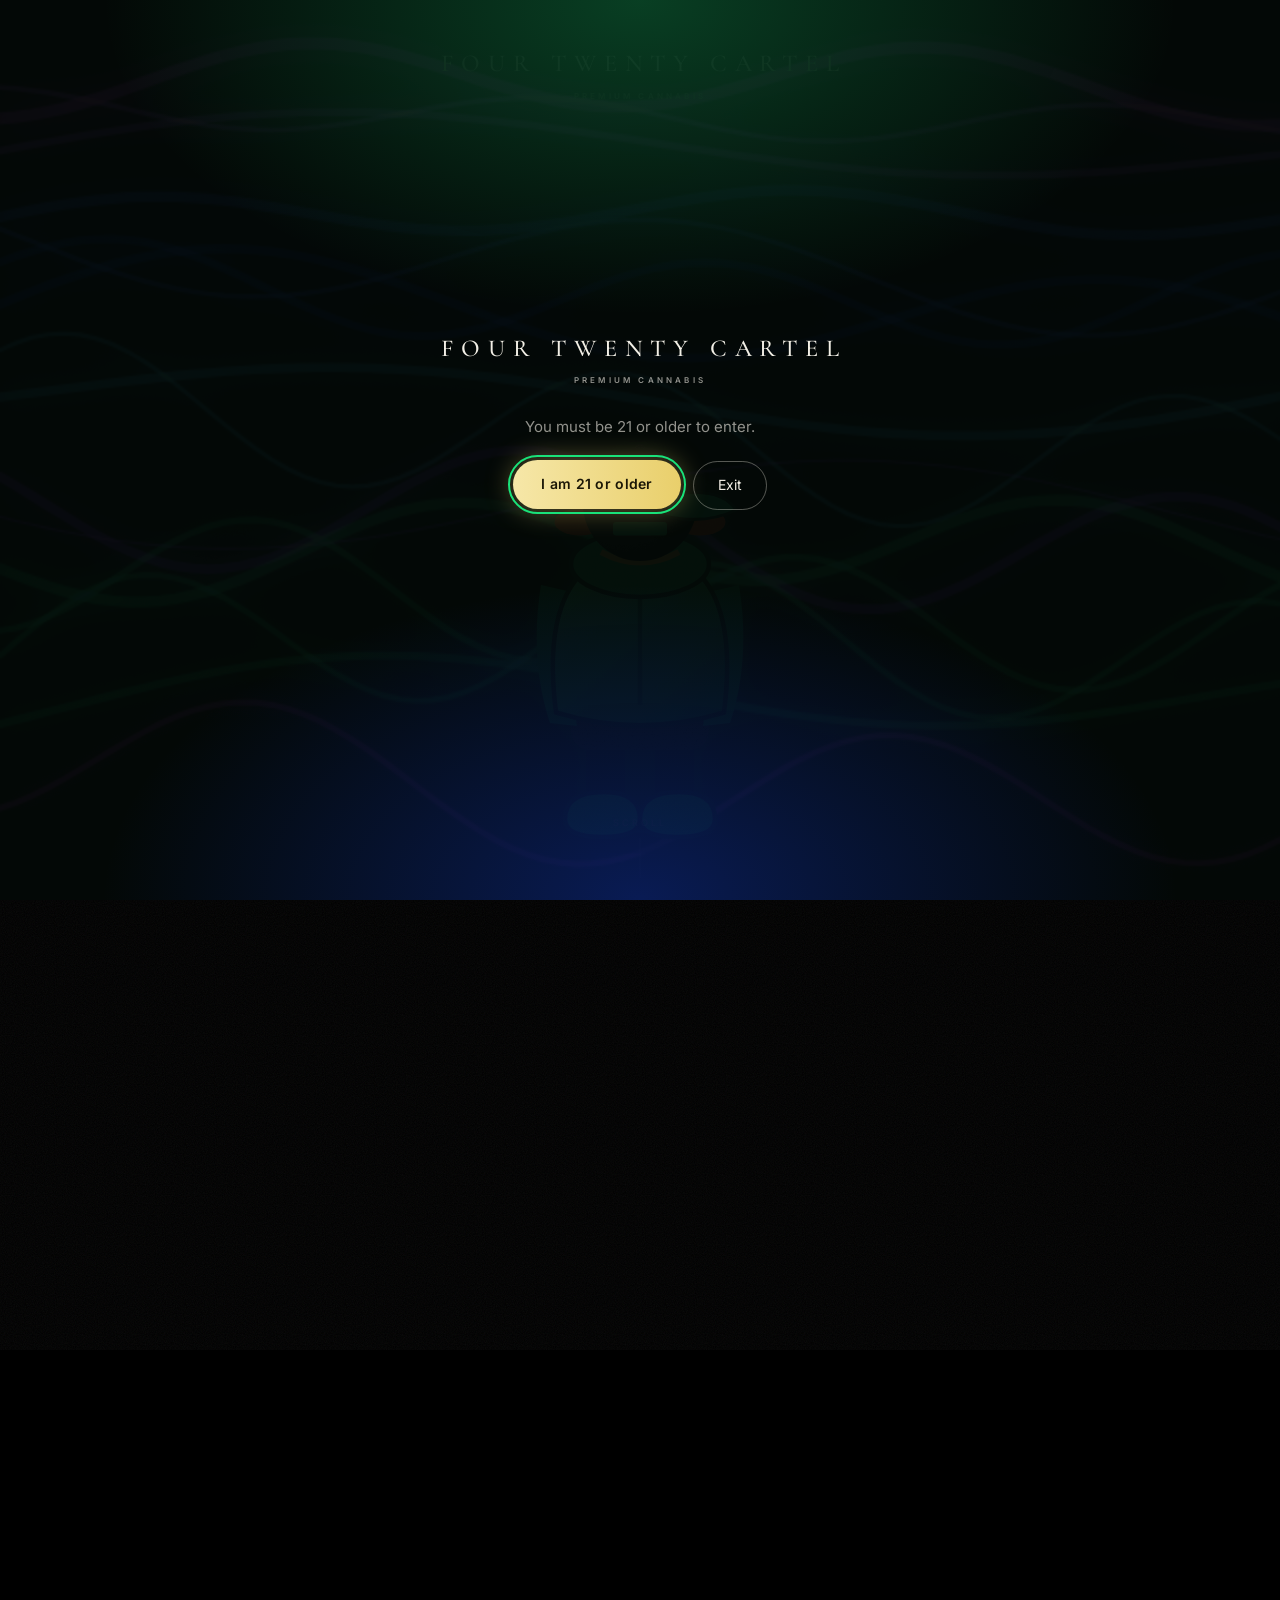
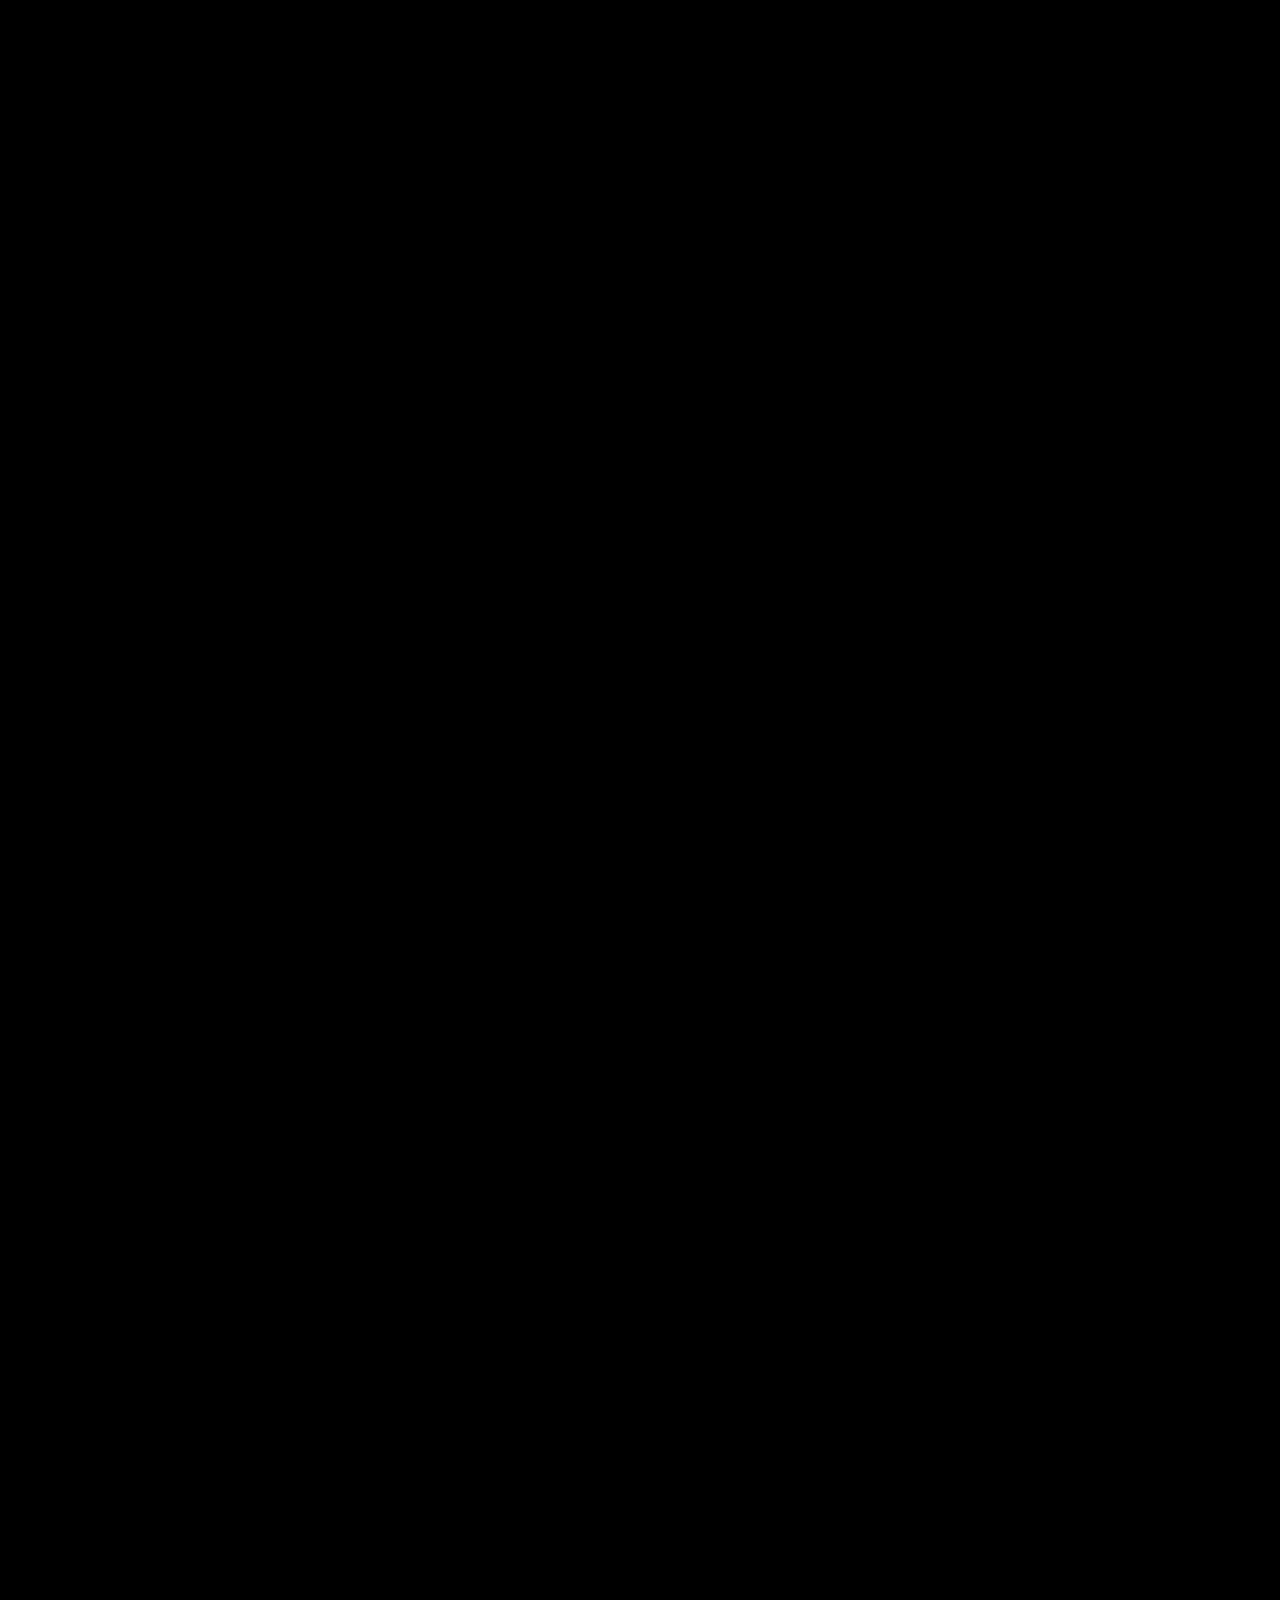
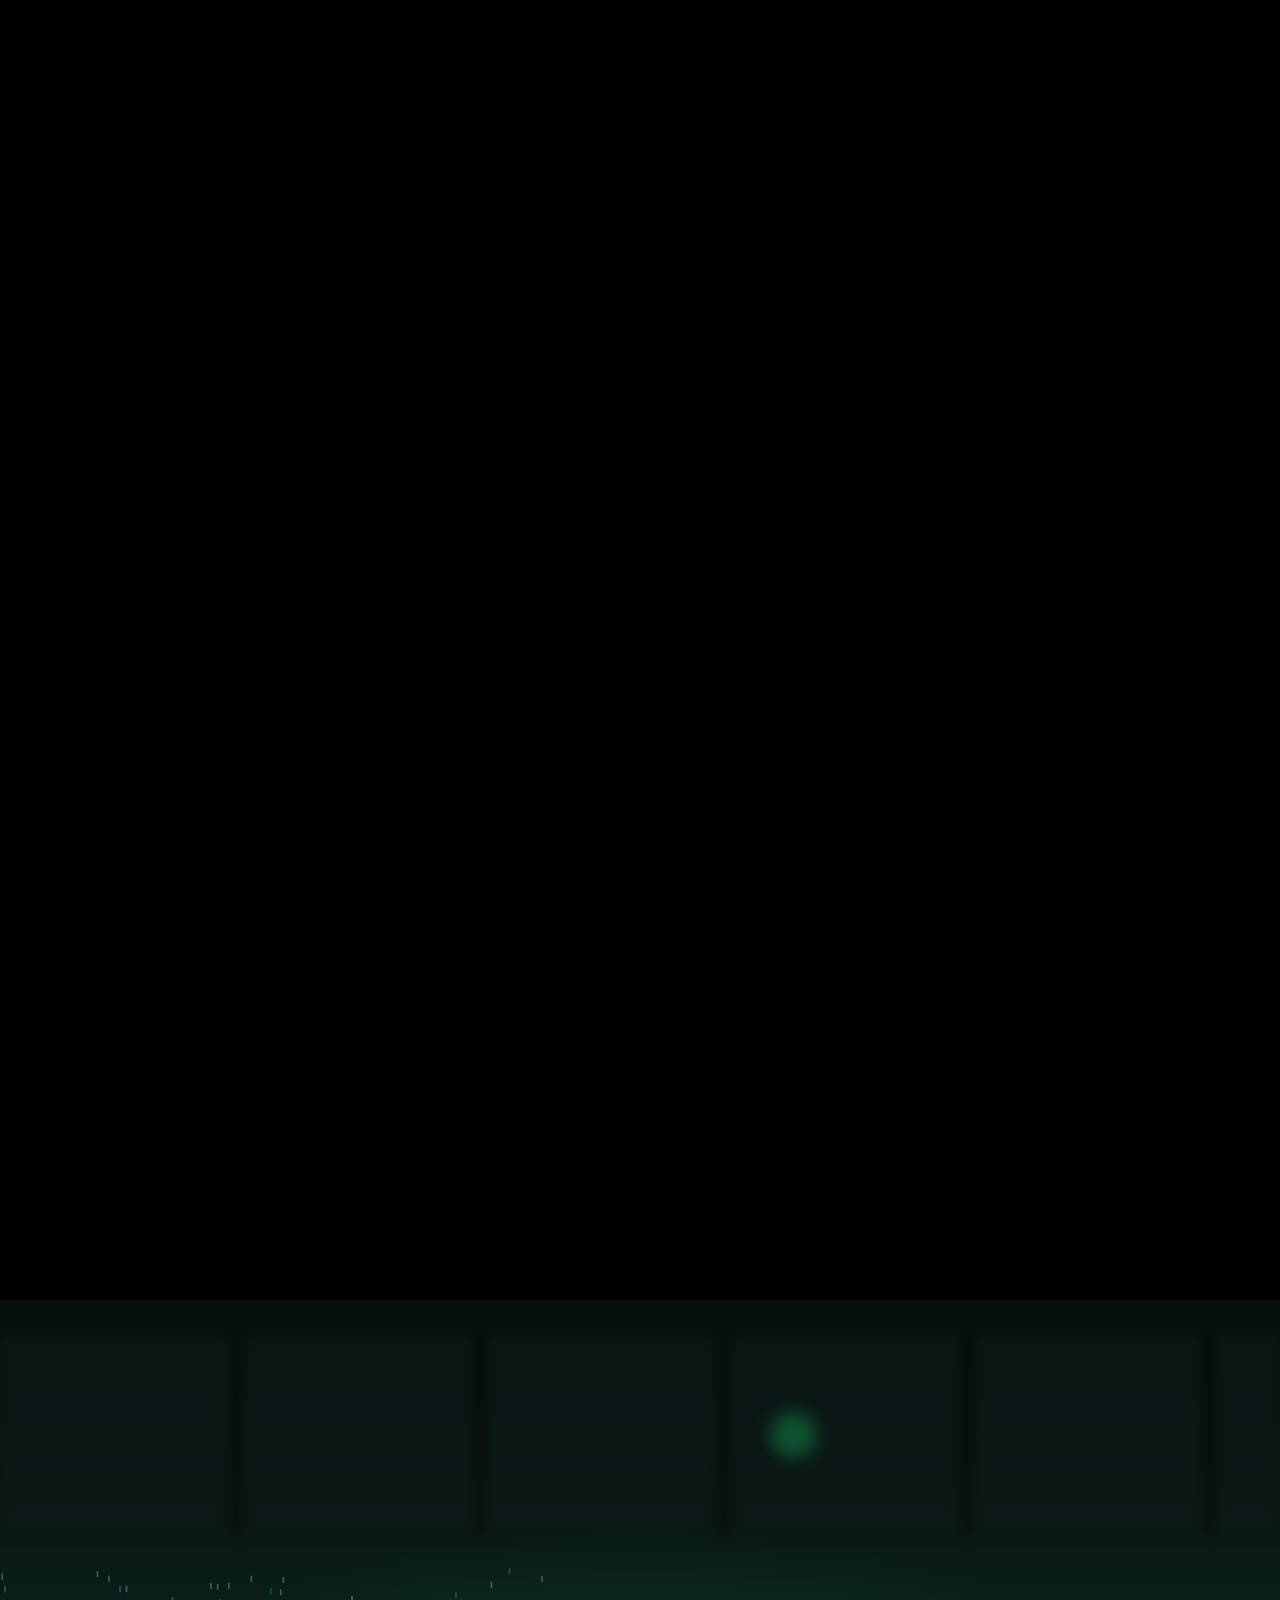
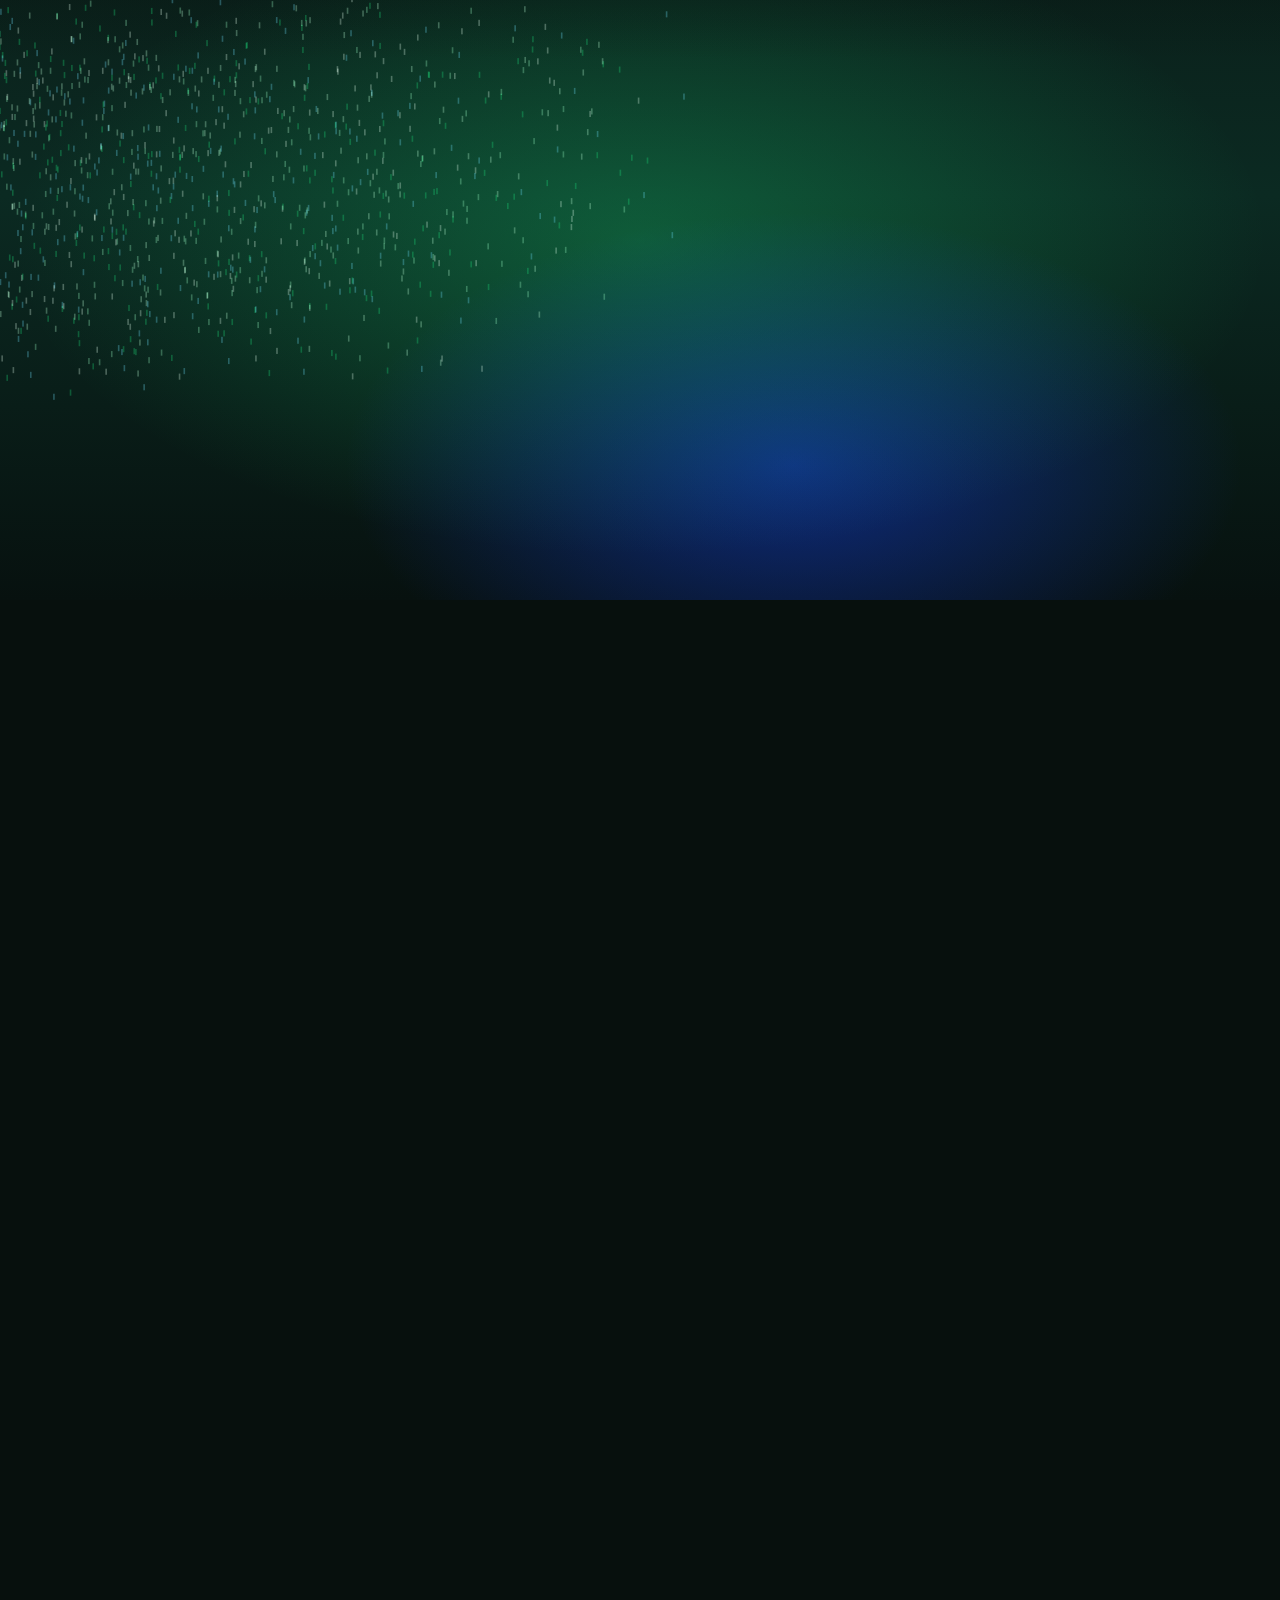
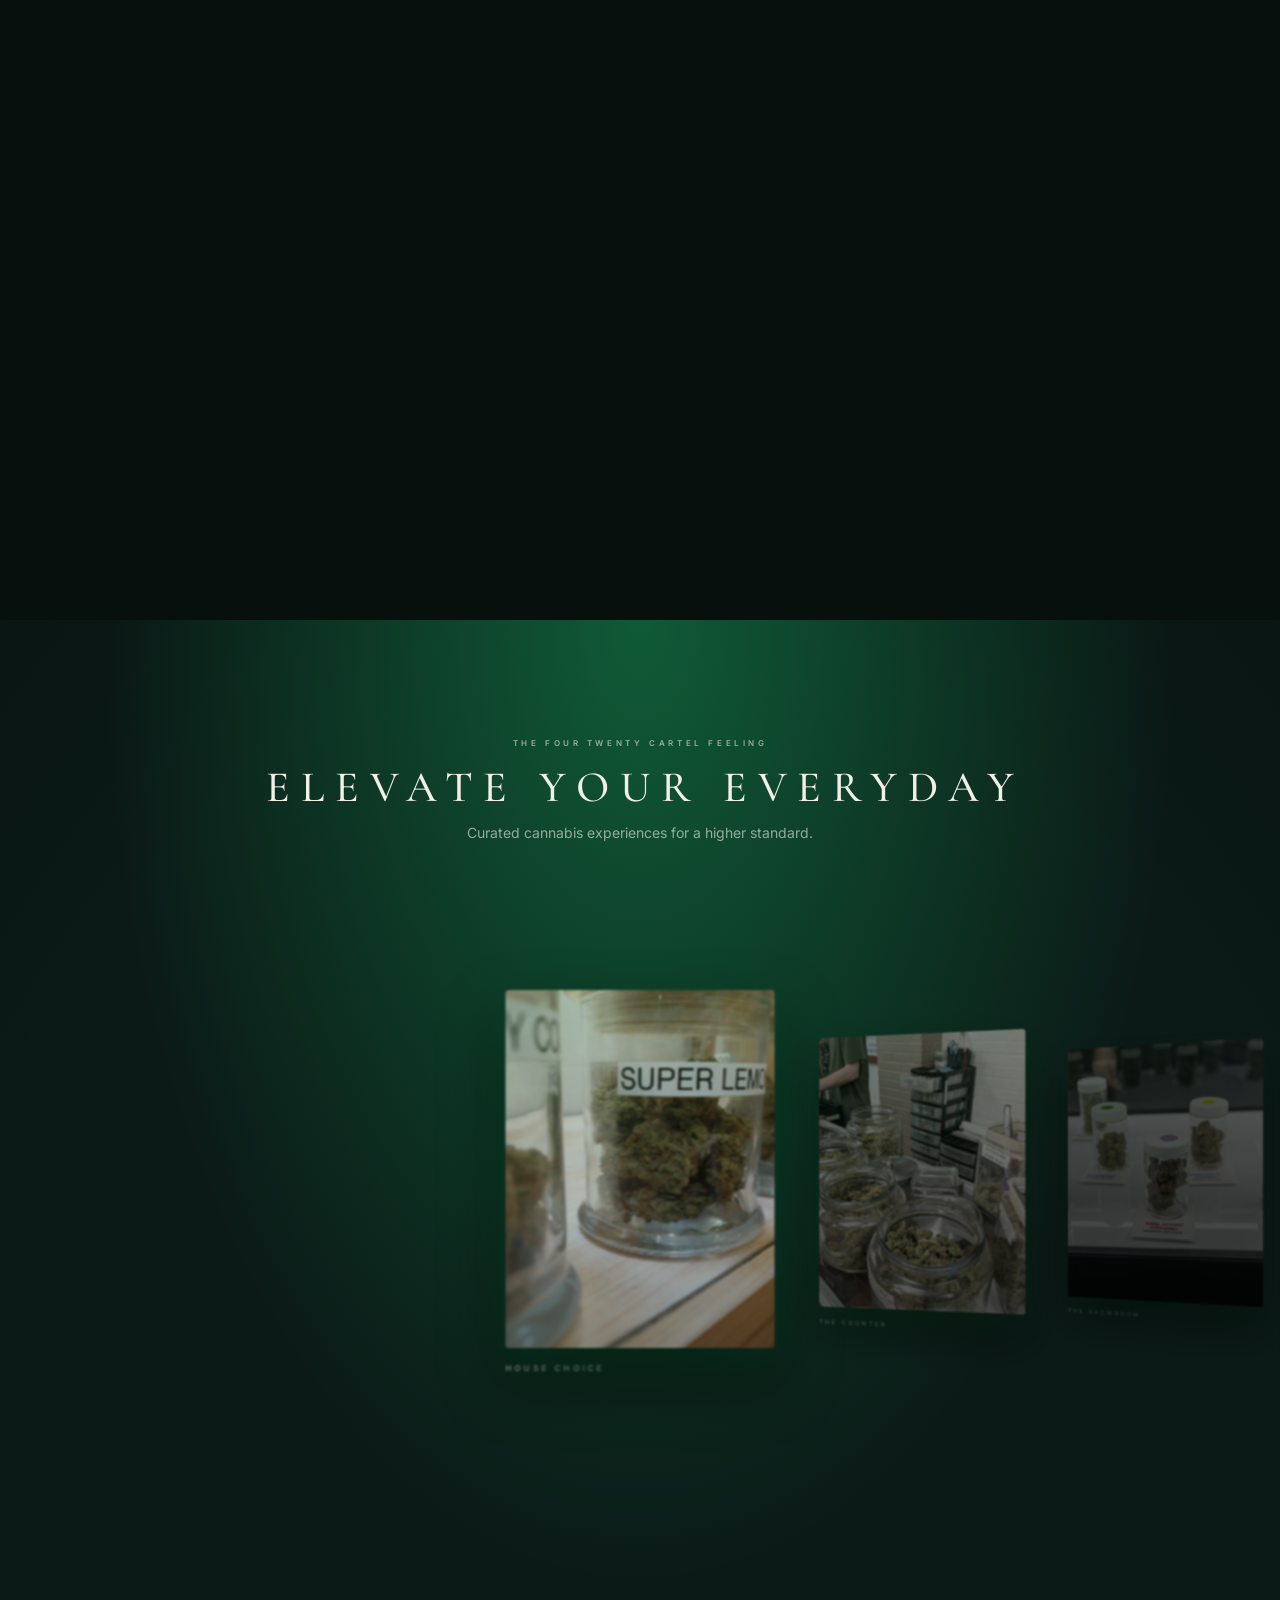
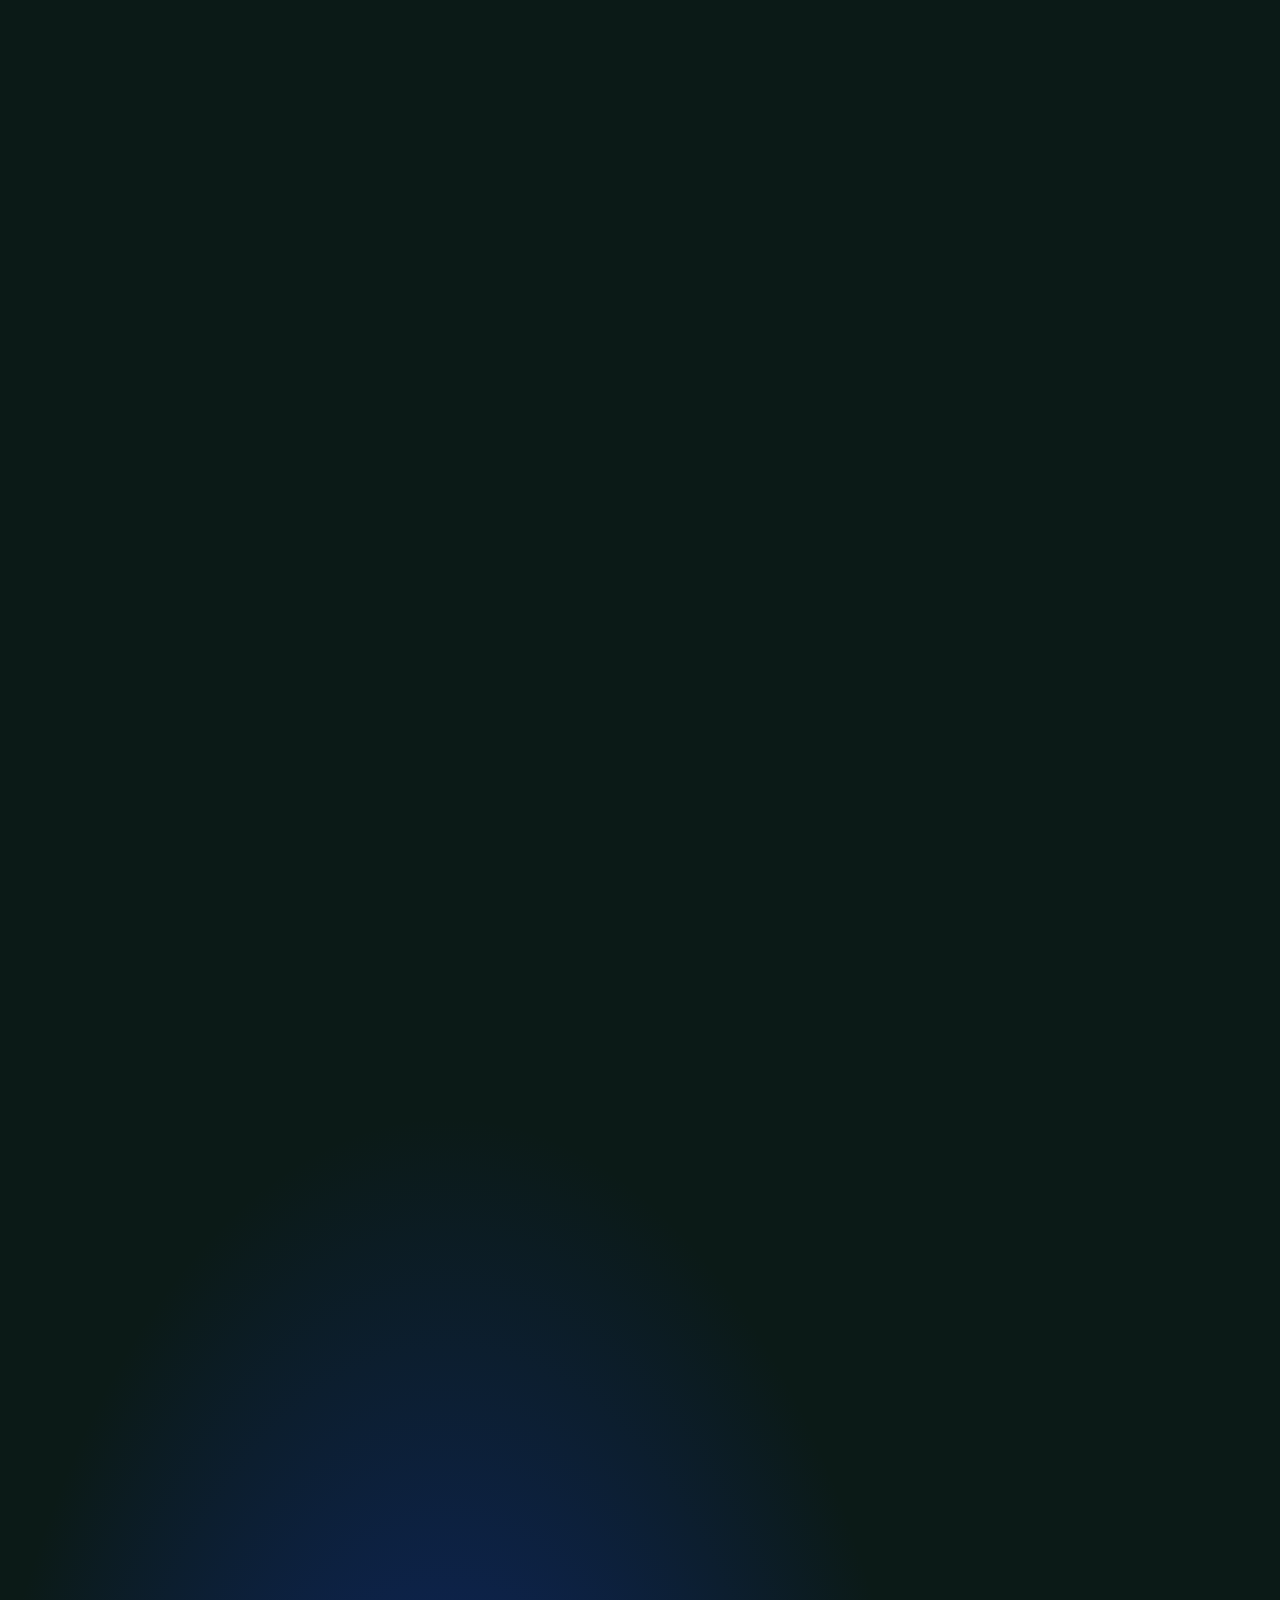
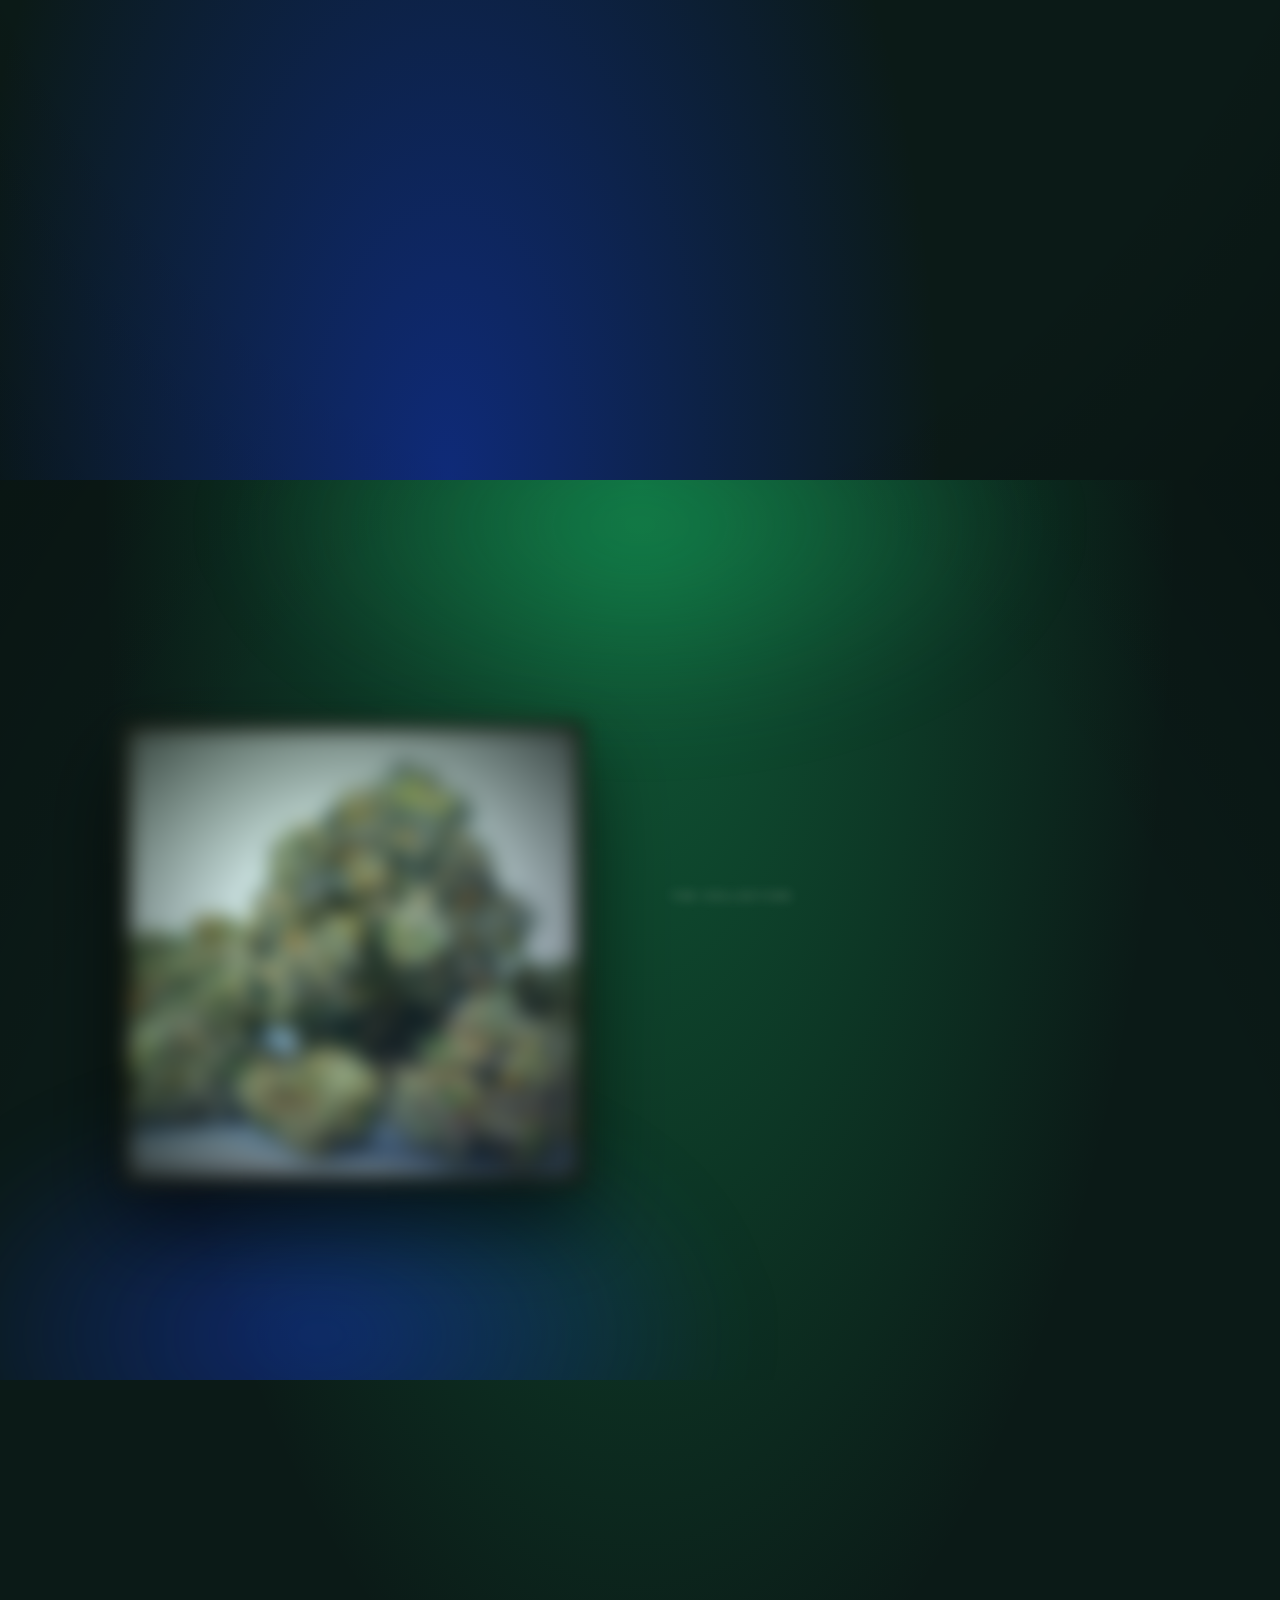
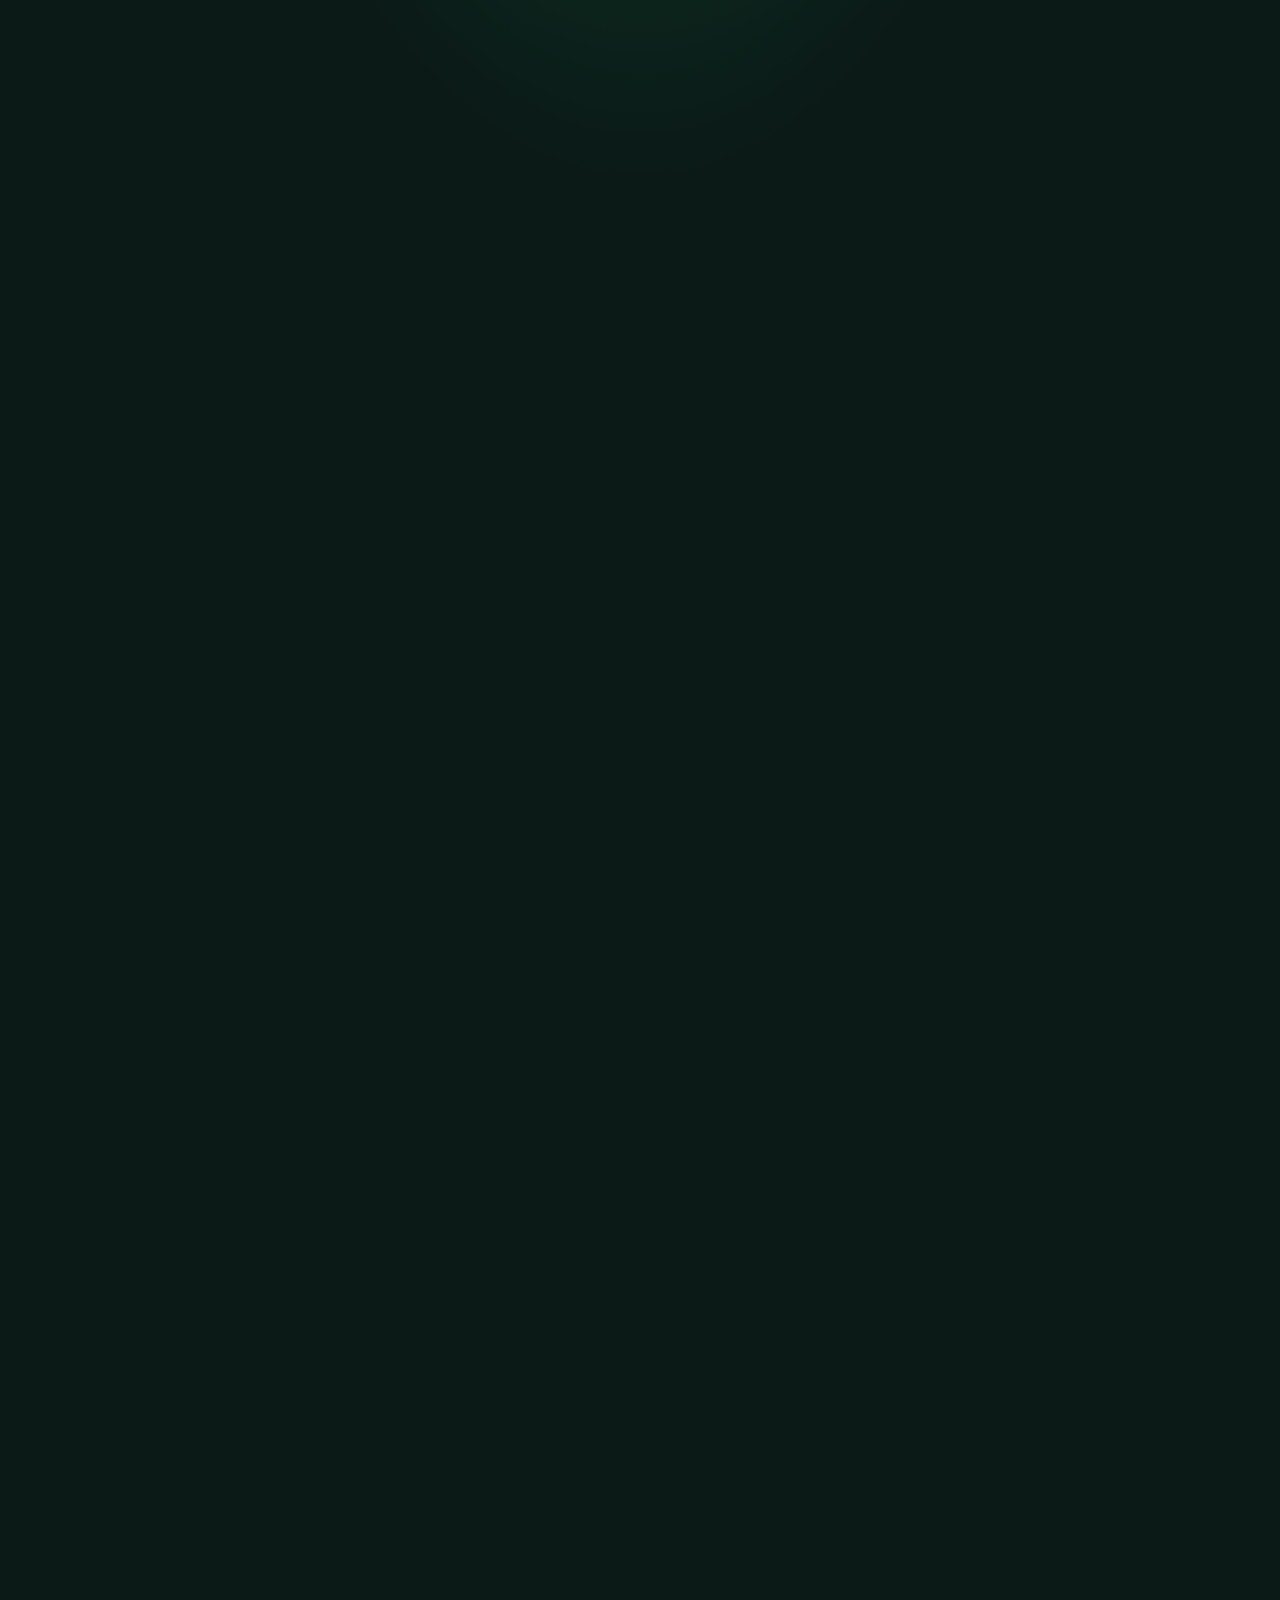
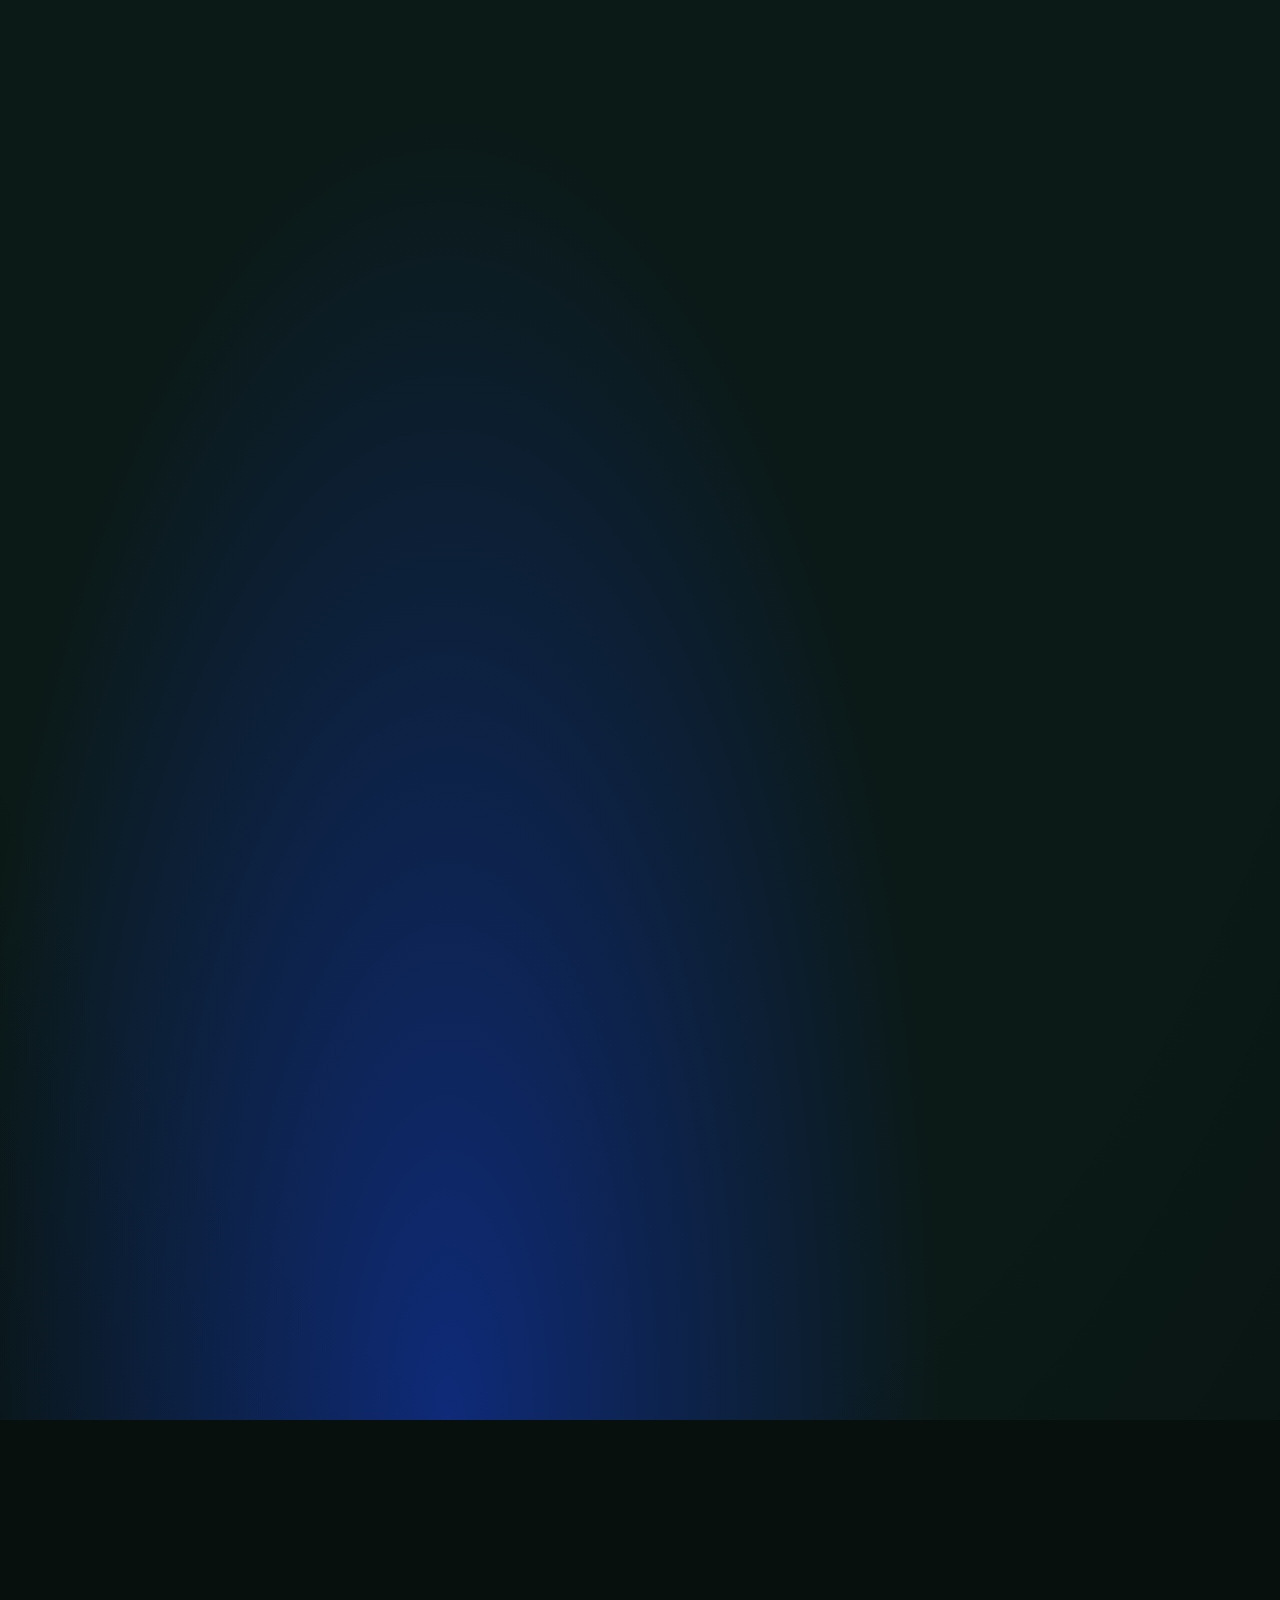
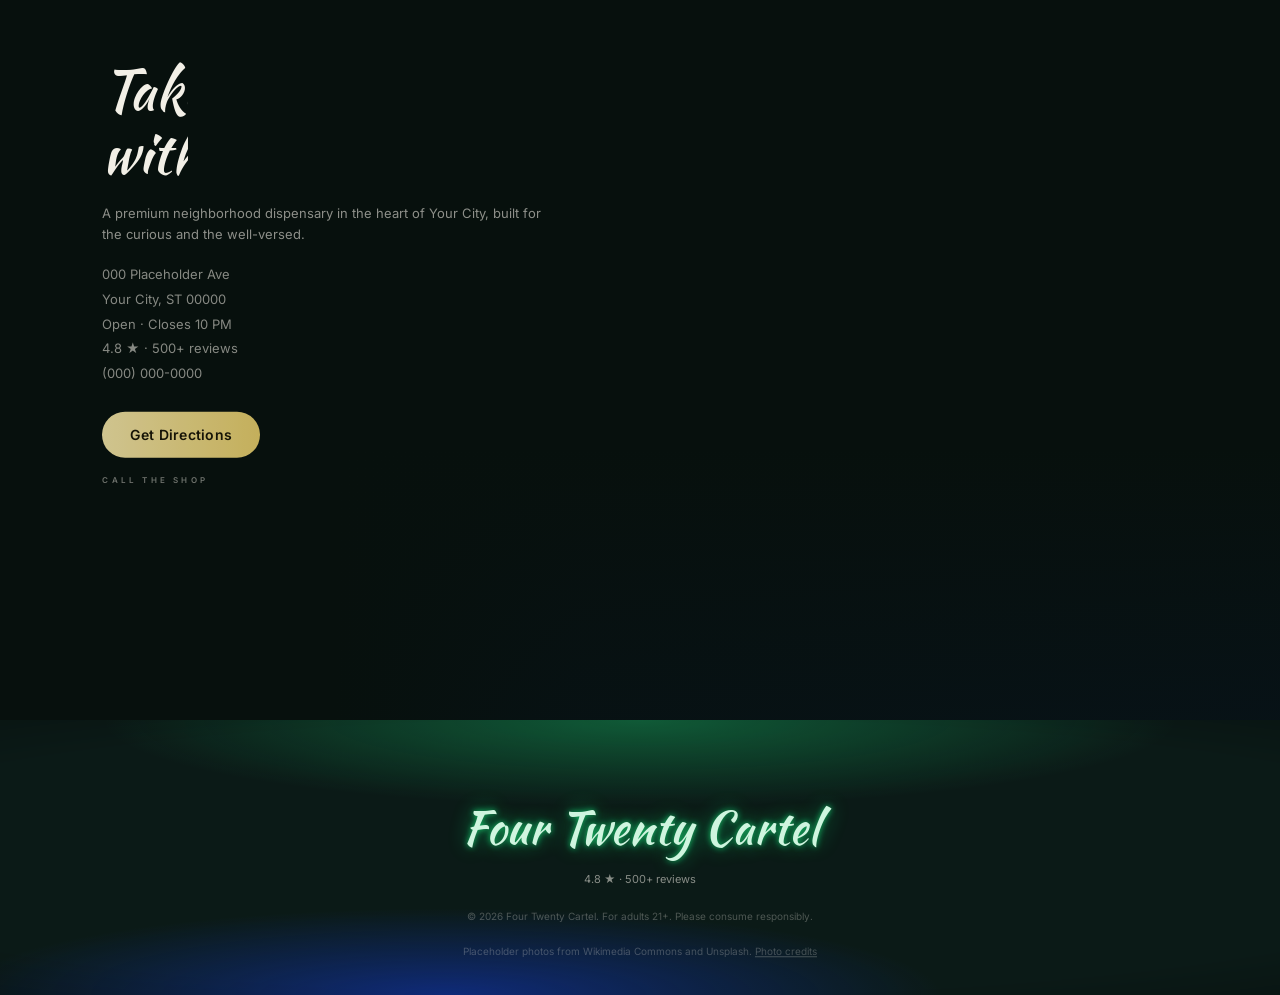
==== commit b00373af: "Add placeholder stock photos with credits Co-Authored-By: Claude Opus 5.5 <noreply@anthropic.com> Cl" ====
--- a/four-twenty-cartel/index.html
+++ b/four-twenty-cartel/index.html
@@ -158,8 +158,8 @@
         <figure class="card"><div class="card-img art-1" data-img="assets/gallery/01.jpg"></div><figcaption>HOUSE CHOICE</figcaption></figure>
         <figure class="card"><div class="card-img art-2" data-img="assets/gallery/02.jpg"></div><figcaption>THE COUNTER</figcaption></figure>
         <figure class="card"><div class="card-img art-3" data-img="assets/gallery/03.jpg"></div><figcaption>THE SHOWROOM</figcaption></figure>
-        <figure class="card"><div class="card-img art-4" data-img="assets/gallery/04.jpg"></div><figcaption>GLASS GALLERY</figcaption></figure>
-        <figure class="card"><div class="card-img art-5" data-img="assets/gallery/05.jpg"></div><figcaption>THE ROOM</figcaption></figure>
+        <figure class="card"><div class="card-img art-4" data-img="assets/gallery/04.jpg"></div><figcaption>THE POUR</figcaption></figure>
+        <figure class="card"><div class="card-img art-5" data-img="assets/gallery/05.jpg"></div><figcaption>AFTER DARK</figcaption></figure>
       </div>
     </div>
   </div>
@@ -243,6 +243,7 @@
   <div class="foot-mark">Four Twenty Cartel</div>
   <div class="foot-line">4.8 ★ · 500+ reviews</div>
   <div class="foot-copy">© <span id="year"></span> Four Twenty Cartel. For adults 21+. Please consume responsibly.</div>
+  <div class="foot-copy">Placeholder photos from Wikimedia Commons and Unsplash. <a href="https://github.com/sihlebomela/white-s-a-c/blob/claude/website-design-extraction-zqwyt3/four-twenty-cartel/CREDITS.md" target="_blank" rel="noopener">Photo credits</a></div>
 </footer>
 
 <script src="vendor/gsap.min.js"></script>
--- a/four-twenty-cartel/style.css
+++ b/four-twenty-cartel/style.css
@@ -318,6 +318,13 @@
   box-shadow:inset 0 0 0 1px rgba(214,180,90,.45),inset 0 0 0 7px #060b0a,inset 0 0 0 8px rgba(214,180,90,.25),0 40px 80px rgba(0,0,0,.6);
   background-size:cover;background-position:center}
 .frame.has-img>*{display:none}
+.frame.has-img::before{display:none}
+.frame.has-img::after{content:"";position:absolute;inset:0;pointer-events:none;
+  background:radial-gradient(ellipse 75% 70% at 50% 50%,transparent 35%,rgba(4,12,10,.8) 100%),
+    linear-gradient(160deg,rgba(25,226,122,.14),rgba(18,56,201,.18));
+  box-shadow:inset 0 0 0 1px rgba(214,180,90,.45),inset 0 0 0 7px #060b0a,inset 0 0 0 8px rgba(214,180,90,.25)}
+.frame.has-img{filter:saturate(1.1) contrast(1.05) brightness(.92)}
+.card-img.has-img::after{content:"";position:absolute;inset:0;background:linear-gradient(rgba(7,16,13,.05),rgba(7,16,13,.45)),linear-gradient(160deg,rgba(25,226,122,.12),transparent 60%)}
 .spot{position:absolute;left:50%;top:-6%;width:72%;height:90%;transform:translateX(-50%);
   background:conic-gradient(from 160deg at 50% 0%,transparent 0deg,rgba(200,255,220,.28) 16deg,rgba(200,255,220,.28) 24deg,transparent 40deg);
   filter:blur(6px)}
@@ -381,6 +388,7 @@
 .foot-mark{font-family:var(--script);font-size:clamp(30px,4vw,46px);color:#d9ffe9;
   text-shadow:0 0 6px rgba(25,226,122,.9),0 0 22px rgba(25,226,122,.6)}
 .foot-line{margin-top:6px;font-size:11px;color:var(--muted)}
+.foot-copy a{text-decoration:underline}
 .foot-copy{margin-top:18px;font-size:10px;color:rgba(242,239,230,.35)}
 
 /* =========================================================
